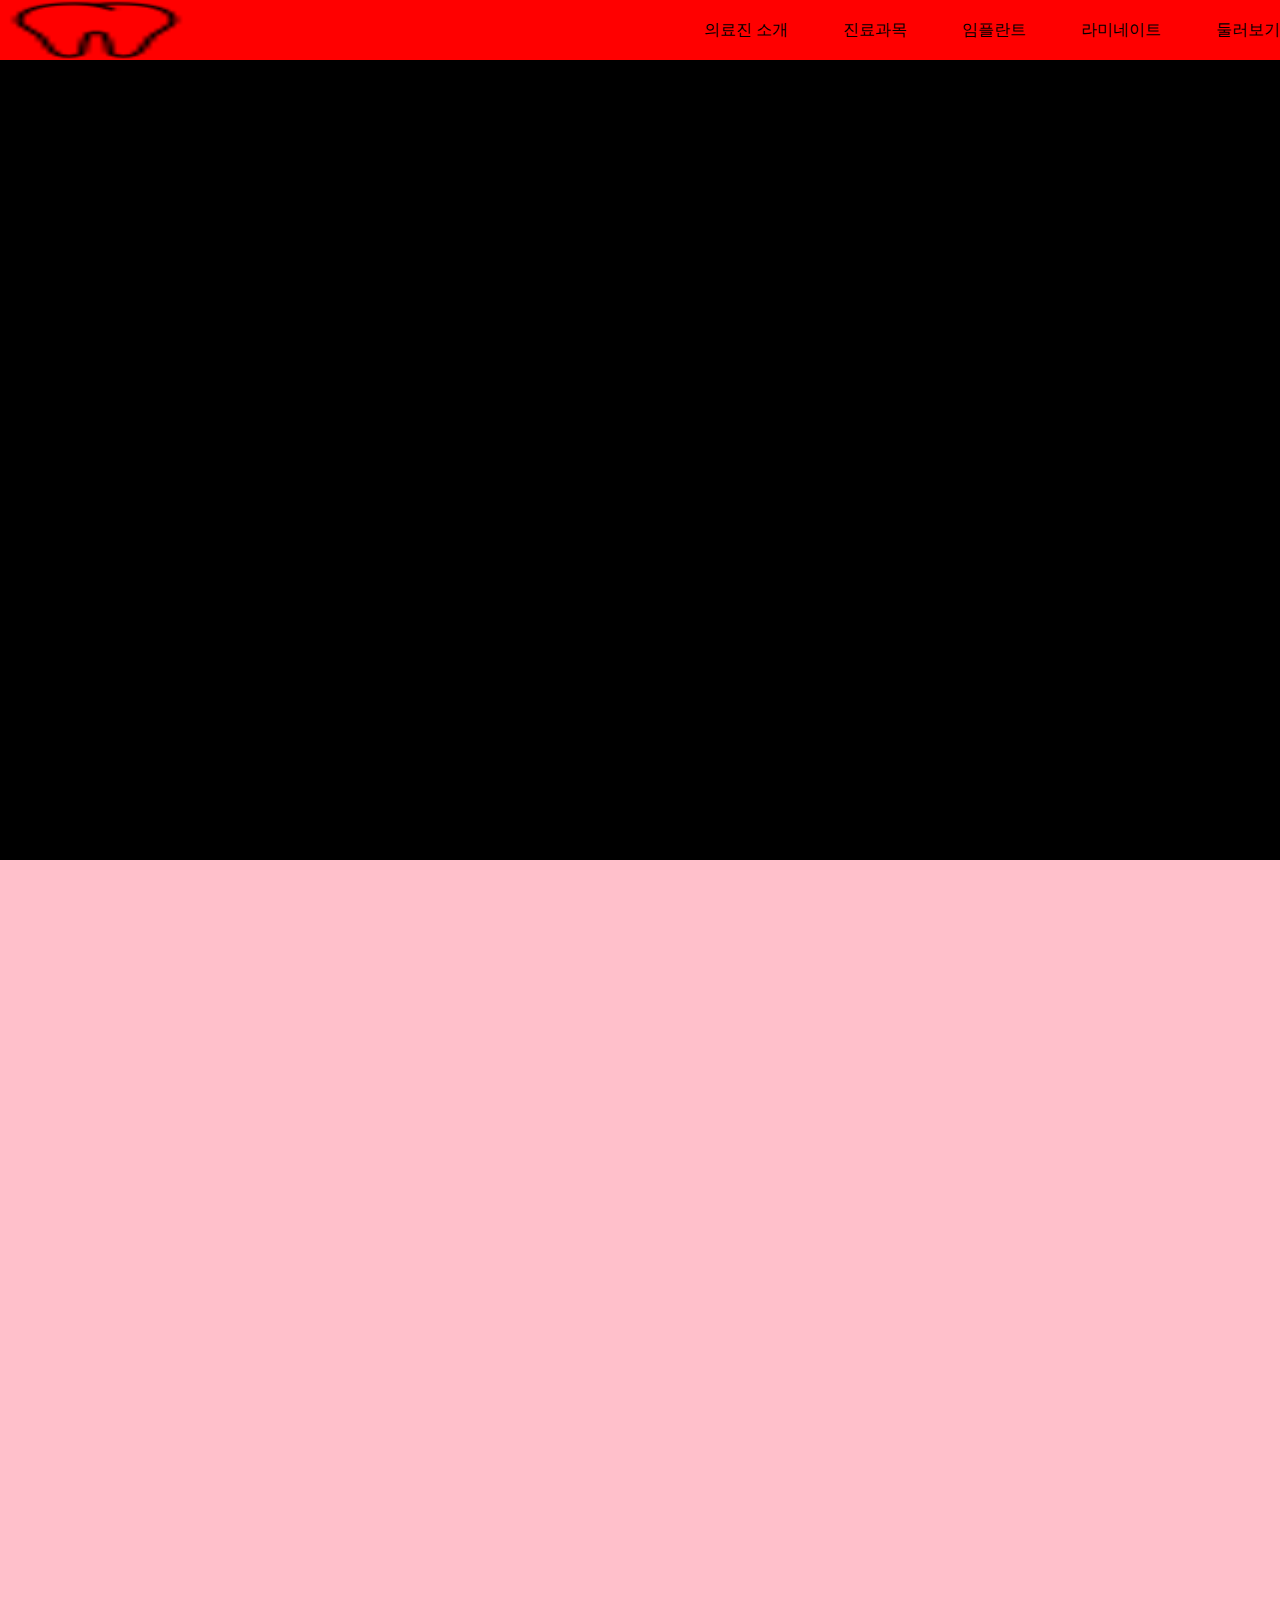
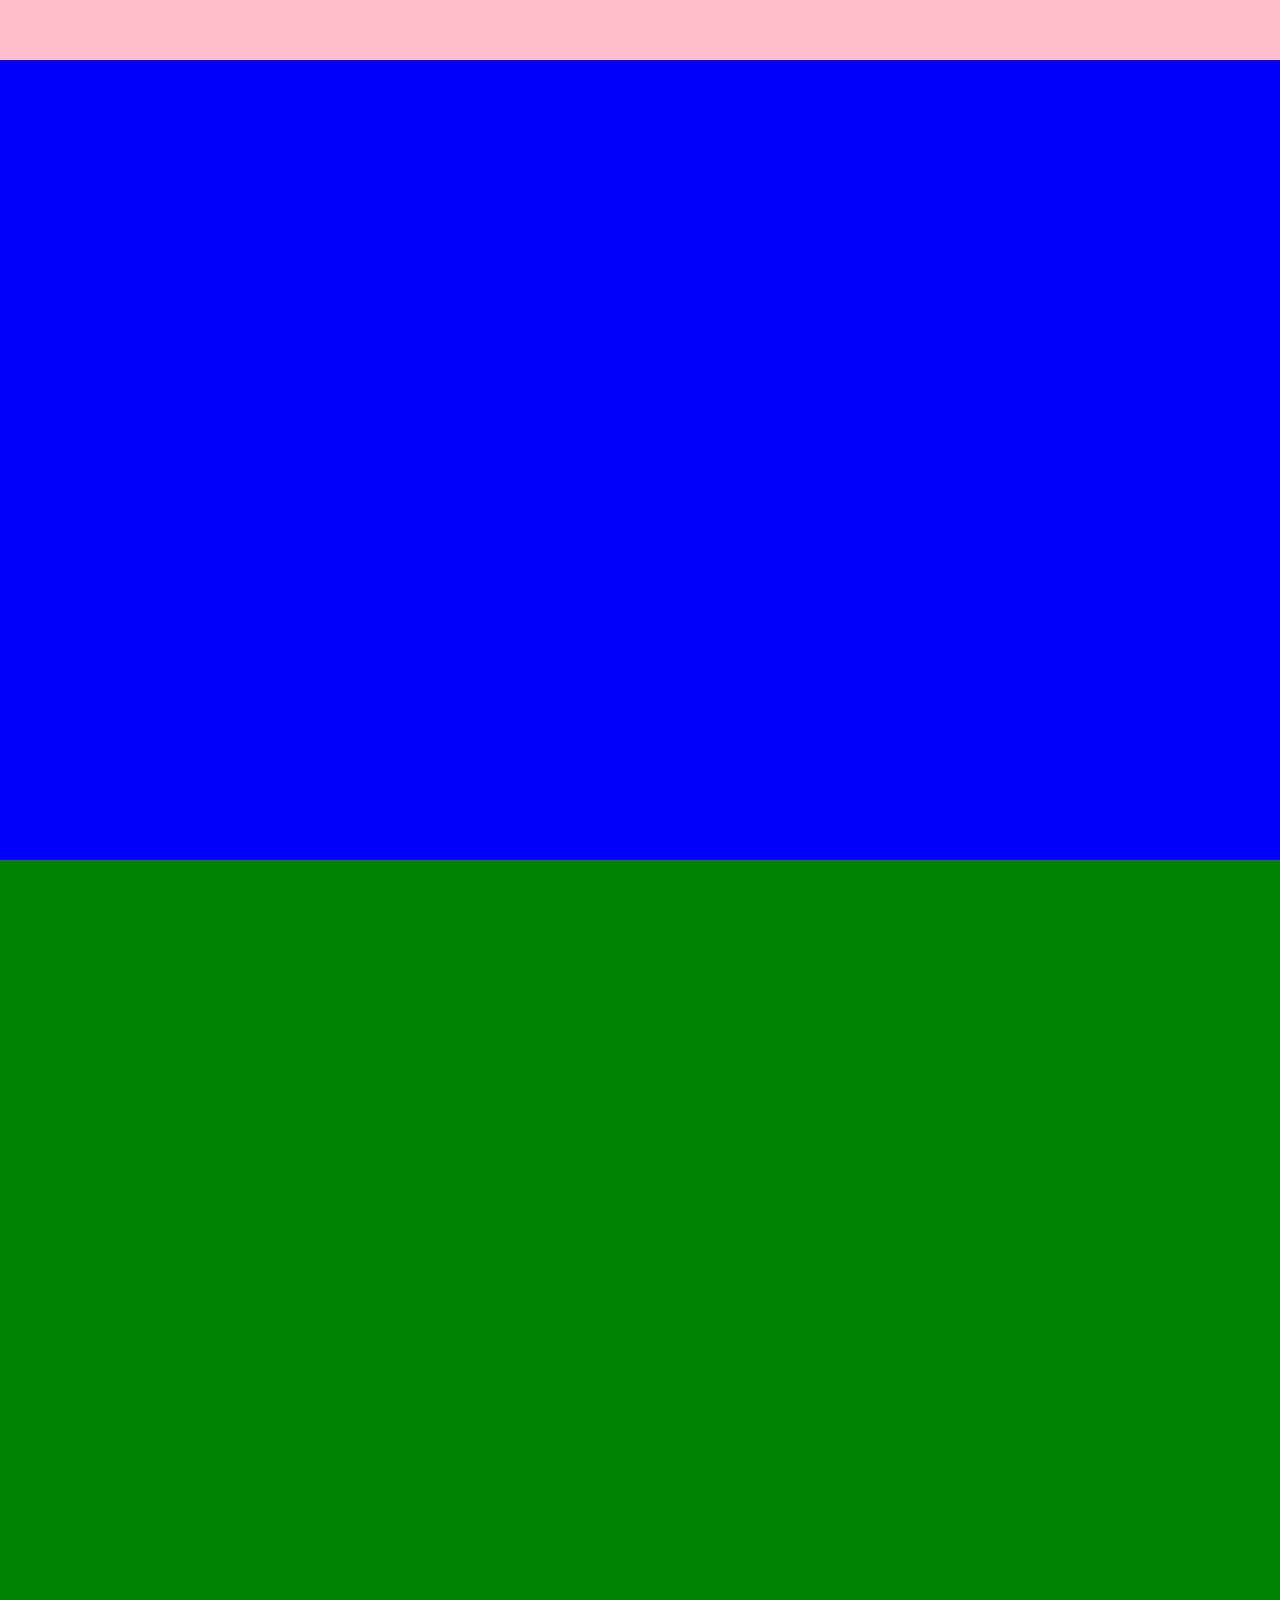
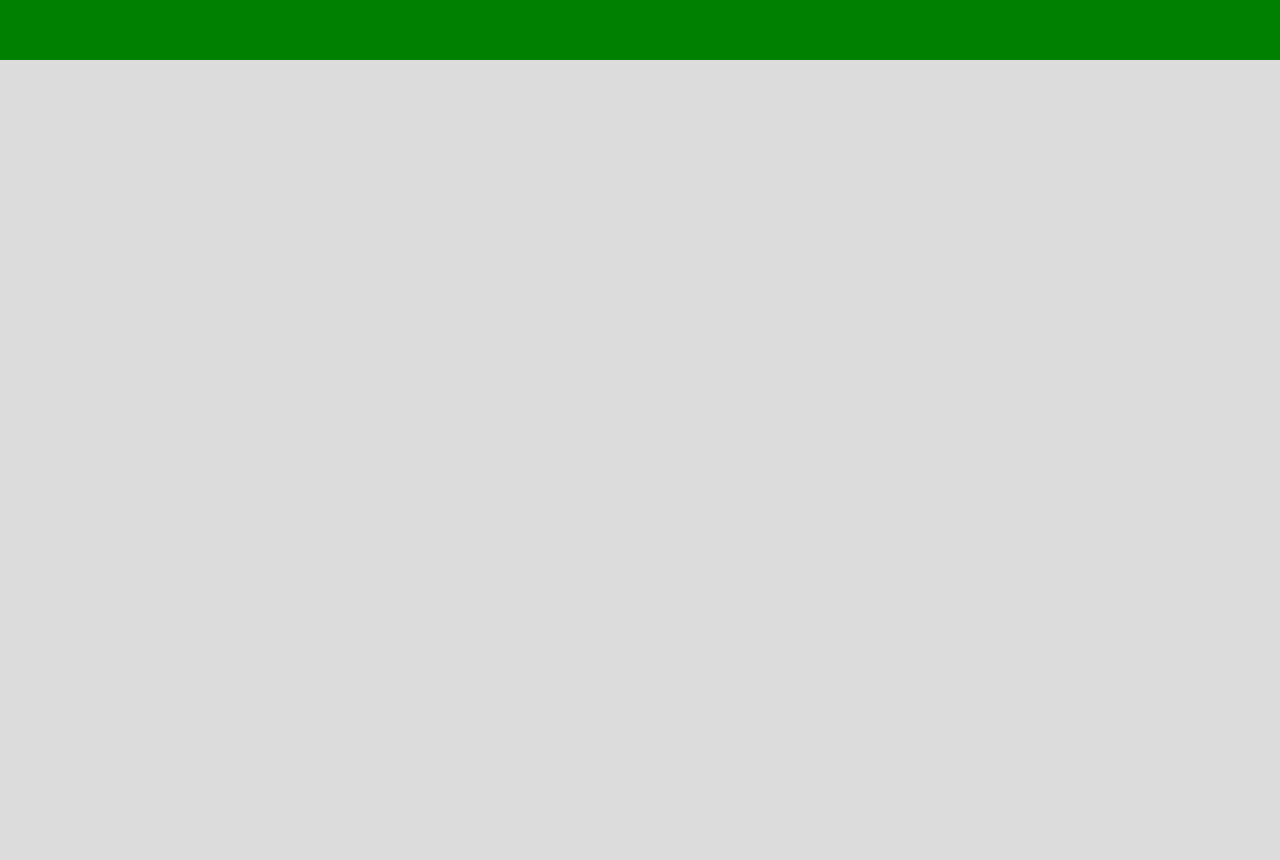
==== index.html @ cc1ad5a4 "basic" ====
<!DOCTYPE html>
<html lang="en">
  <head>
    <meta charset="UTF-8" />
    <meta name="viewport" content="width=device-width, initial-scale=1.0" />
    <title>배곧건치과의원</title>
    <link rel="stylesheet" href="index.css">
  </head>
  <body>
    <header>
      <!-- 로고 -->
    <img class="logo" src="./img/teeth.png"></img>
    <div class="blank"></div>
      <!-- 네비게이션 바 -->
       <div class="nav">
        <div class="title"><a href="#section1">의료진 소개</a></div>
        <div class="title"><a href="#section2">진료과목</a></div>
        <div class="title"><a href="#section3">임플란트</a></div>
        <div class="title"><a href="#section4">라미네이트</a></div>
        <div class="title"><a href="#section5">둘러보기</a></div>
       </div>
    </header>
    <!-- 의료진 소개 -->
    <section id="section1" style="background-color: black;">
        <!--사진-->
       <article>

       </article>
       <!-- 이력-->
        <article>

        </article>
    </section >
    <!--진료과목-->
    <section id="section2" style="background-color: pink;">
    </section>
    <!-- 임플란트 -->
    <section id="section3" style="background-color: blue;">
    </section>
    <!-- 라미네이트 -->
    <section  id="section4" style="background-color: green;">
    </section>
    <!-- 둘러보기 -->
    <section id="section5" style="background-color: gainsboro;">
    </section>
    <nav></nav>
    <footer></footer>
  </body>
</html>
---- index.css ----
body{
    margin:0;
    padding:0;
}
header {
  background-color: red;
  height: 60px;
  display: flex;
}
.logo {
  width: 15%;
  height: 60px;
}
.blank{
    width: 40%;
}
.nav {
  justify-content: space-between;
  width: 45%;
  line-height: 60px;
  display: flex;
}
.title {
  cursor: pointer;
}
a{
    text-decoration-line: none;
    color: black;
}
section{
    height: 800px;
}
@media (max-width: 1024px) {
}
@media (max-width: 960px) {
}
@media (max-width: 768px) {
}
@media (max-width: 600px) {
}
@media (max-width: 480px) {
}
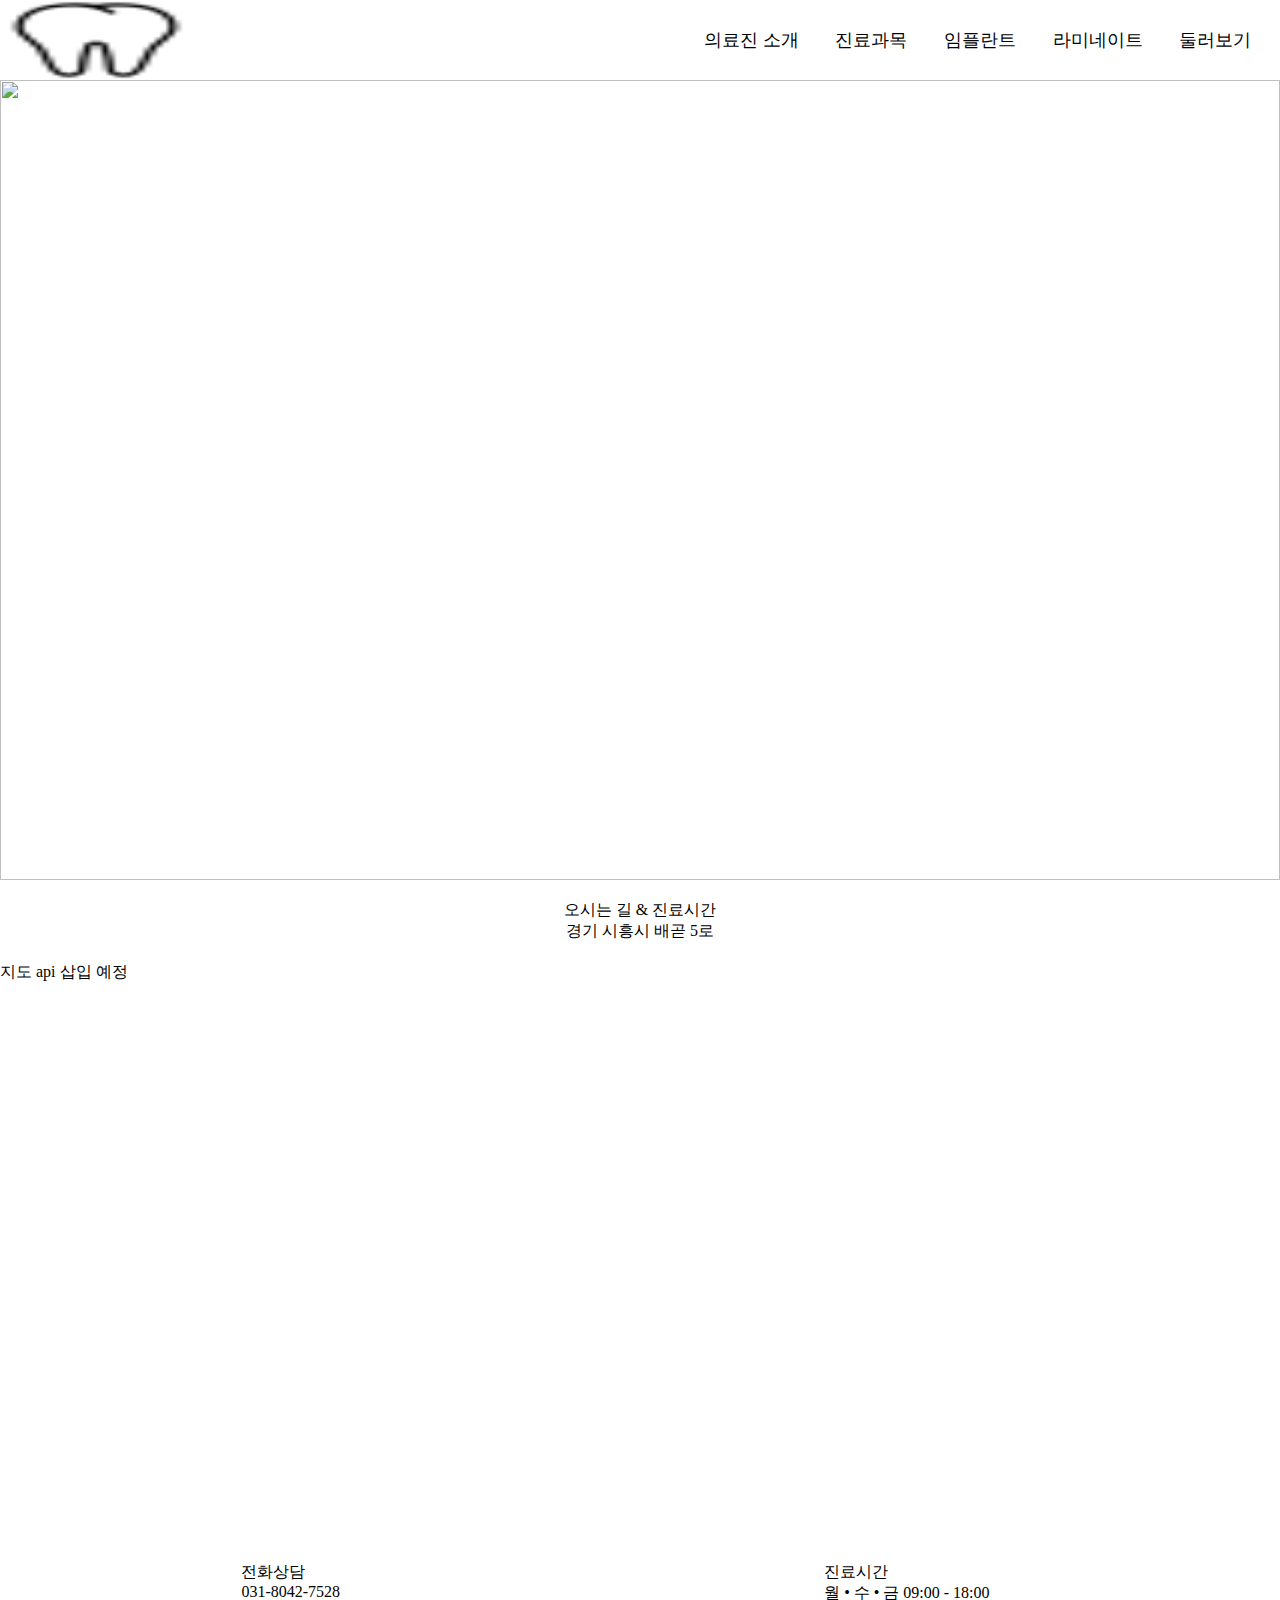
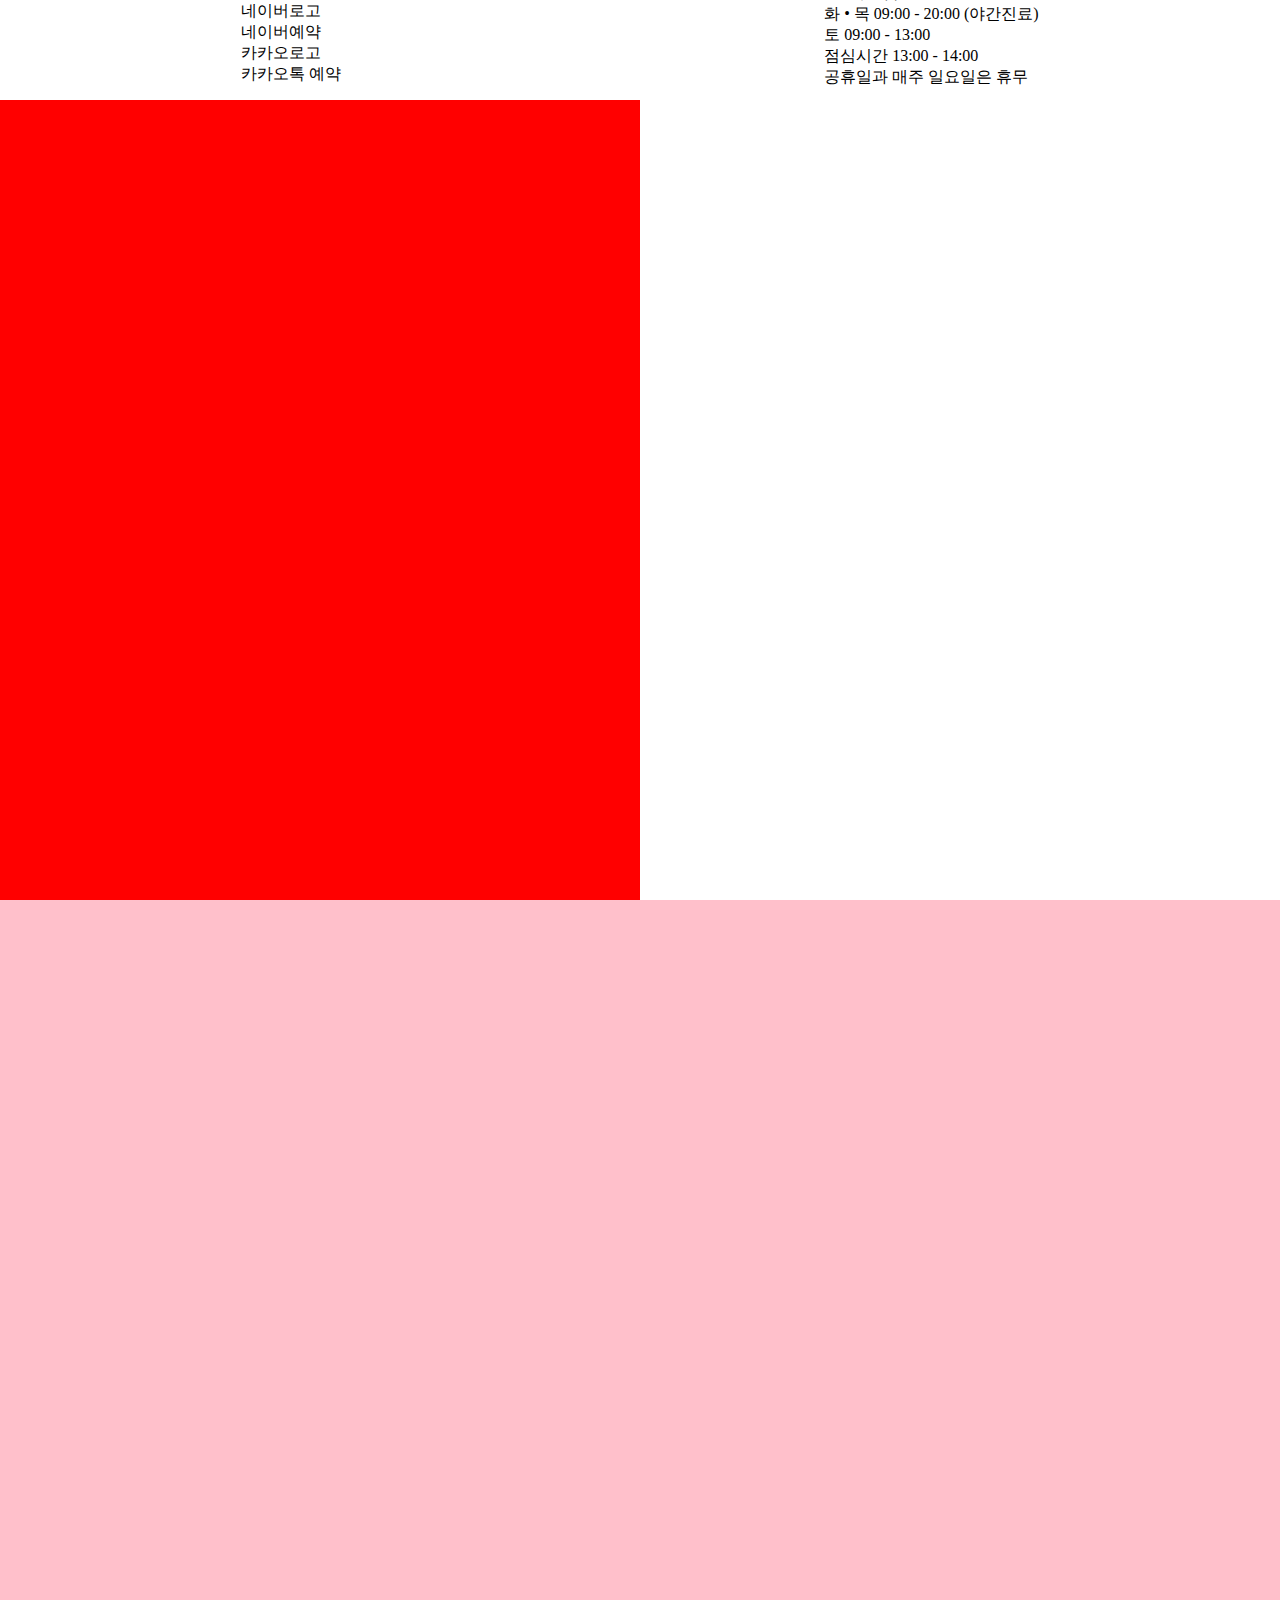
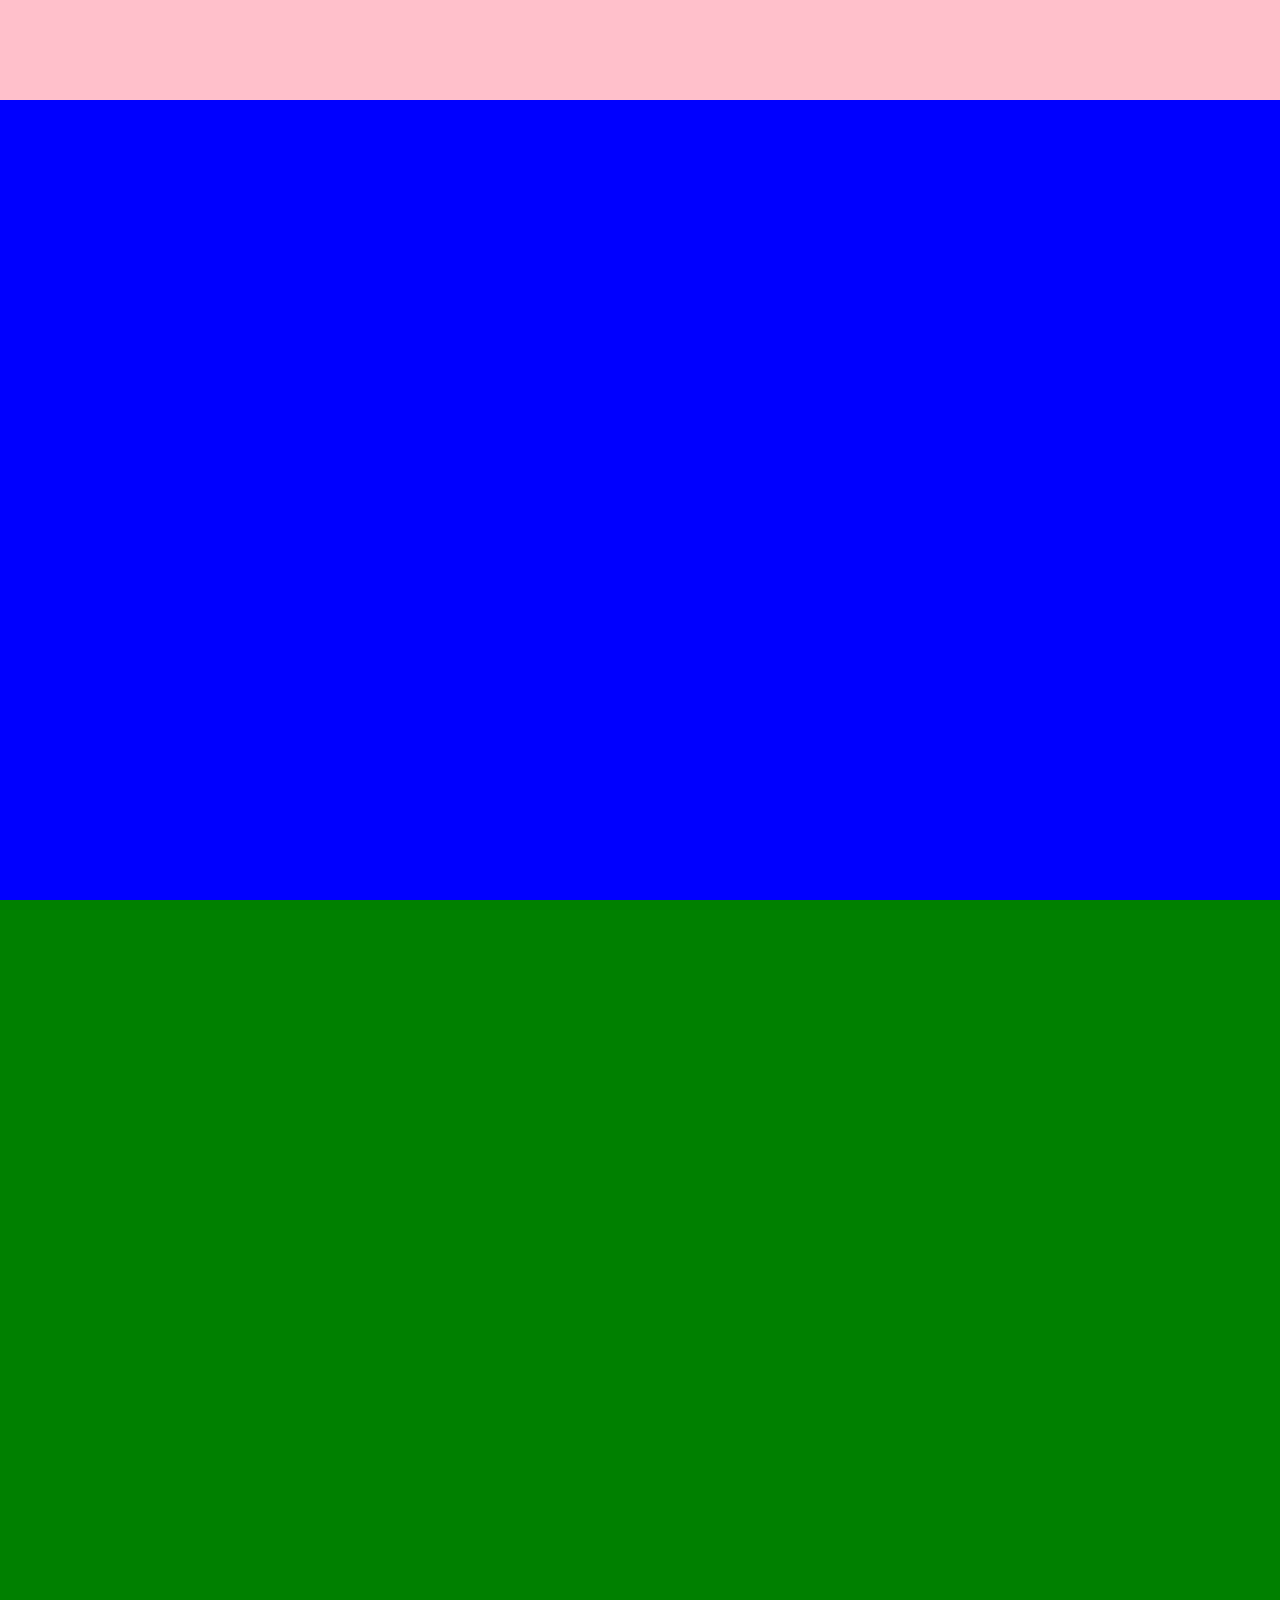
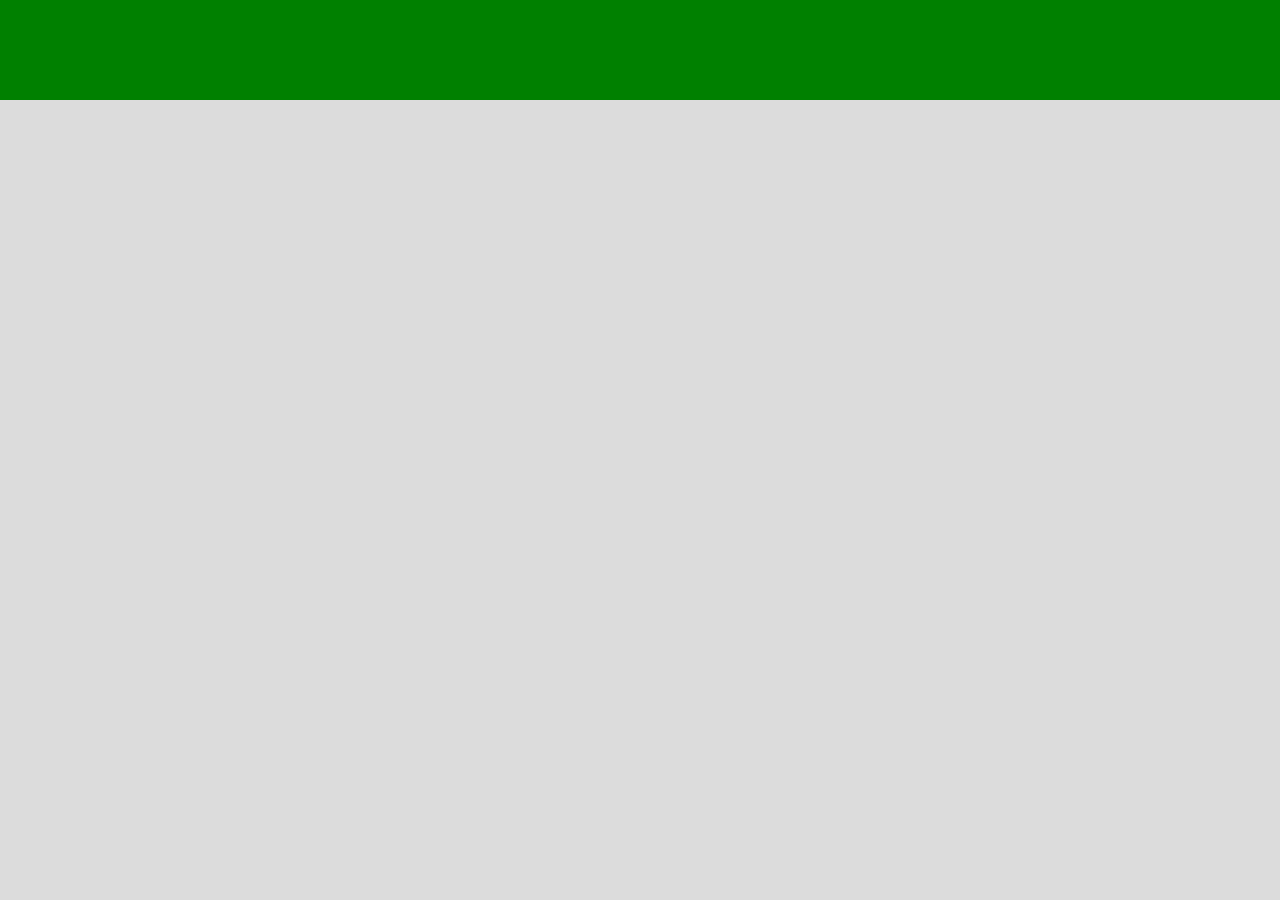
==== commit 56a4b8ec: "basic" ====
--- a/index.html
+++ b/index.html
@@ -9,39 +9,79 @@
   <body>
     <header>
       <!-- 로고 -->
-    <img class="logo" src="./img/teeth.png"></img>
+    <img class="logo" src="./img/teeth.png"><a href="#section1"></a></img>
     <div class="blank"></div>
       <!-- 네비게이션 바 -->
        <div class="nav">
-        <div class="title"><a href="#section1">의료진 소개</a></div>
-        <div class="title"><a href="#section2">진료과목</a></div>
-        <div class="title"><a href="#section3">임플란트</a></div>
-        <div class="title"><a href="#section4">라미네이트</a></div>
-        <div class="title"><a href="#section5">둘러보기</a></div>
+        <div class="title"><a href="#section3">의료진 소개</a></div>
+        <div class="title"><a href="#section4">진료과목</a></div>
+        <div class="title"><a href="#section5">임플란트</a></div>
+        <div class="title"><a href="#section6">라미네이트</a></div>
+        <div class="title"><a href="#section7">둘러보기</a></div>
        </div>
     </header>
+    <!--메인 페이지 -- 내부사진 -->
+    <section id="section1">
+      <img src="./img/1.jpg">
+    </section>
+    <!--오시는 길 & 진료시간-->
+    <section id="section2">
+      <article id="sub1">
+        <div>오시는 길 & 진료시간</div>
+        <div>경기 시흥시 배곧 5로</div>
+      </article>
+      <article id="sub2">
+        <div>지도 api 삽입 예정</div>
+      </article>
+      <article id="sub3">
+        <article id="left">
+          <div class="call">
+            <div>전화상담</div>
+            <div>031-8042-7528</div>
+          </div>
+          <div class="rev">
+            <div class="naver">
+              <div>네이버로고</div>
+              <div>네이버예약</div>
+            </div>
+            <div class="kakao">
+              <div>카카오로고</div>
+              <div>카카오톡 예약</div>
+            </div>
+          </div>
+        </article>
+        <article id="right">
+          <div>진료시간</div>
+          <div>월 • 수 • 금 09:00 - 18:00</div>
+          <div>화 • 목 09:00 - 20:00 (야간진료)</div>
+          <div>토 09:00 - 13:00</div>
+          <div>점심시간 13:00 - 14:00</div>
+          <div>공휴일과 매주 일요일은 휴무</div>
+        </article>
+      </article>
+    </section>
     <!-- 의료진 소개 -->
-    <section id="section1" style="background-color: black;">
+    <section id="section3">
         <!--사진-->
-       <article>
+       <article style="background-color: red;">
 
        </article>
        <!-- 이력-->
-        <article>
+        <article style="background-color: #fff;">
 
         </article>
     </section >
     <!--진료과목-->
-    <section id="section2" style="background-color: pink;">
+    <section id="section4" style="background-color: pink;">
     </section>
     <!-- 임플란트 -->
-    <section id="section3" style="background-color: blue;">
+    <section id="section5" style="background-color: blue;">
     </section>
     <!-- 라미네이트 -->
-    <section  id="section4" style="background-color: green;">
+    <section  id="section6" style="background-color: green;">
     </section>
     <!-- 둘러보기 -->
-    <section id="section5" style="background-color: gainsboro;">
+    <section id="section7" style="background-color: gainsboro;">
     </section>
     <nav></nav>
     <footer></footer>
--- a/index.css
+++ b/index.css
@@ -1,35 +1,76 @@
-body{
-    margin:0;
-    padding:0;
+body {
+  margin: 0;
+  padding: 0;
 }
 header {
-  background-color: red;
-  height: 60px;
+  height: 80px;
   display: flex;
 }
+
+/* 상단 네비게이션 바*/
 .logo {
   width: 15%;
-  height: 60px;
+  height: 100%;
 }
-.blank{
-    width: 40%;
+.blank {
+  width: 40%;
 }
 .nav {
   justify-content: space-between;
   width: 45%;
-  line-height: 60px;
+  line-height: 80px;
   display: flex;
 }
 .title {
   cursor: pointer;
+  margin-right: 5%;
+  font-size: 18px;
 }
-a{
-    text-decoration-line: none;
-    color: black;
+a {
+  text-decoration-line: none;
+  color: black;
 }
-section{
-    height: 800px;
+
+/*section 별 높이*/
+section {
+  width: 100%;
+  height: 800px;
 }
+
+/*section1 내부사진*/
+#section1 > img {
+  width: 100%;
+  height: 100%;
+  object-fit: cover;
+}
+
+/*section2 오시는길 & 진료시간*/
+
+/*오시는 길 & 진료시간 텍스트*/
+#section2 > #sub1 {
+  text-align: center; 
+  margin: 20px;
+}
+/*지도 api 삽입 예정*/
+#section2 > #sub2 {
+  height: 75%;
+}
+/*전화상담, 진료시간*/
+#section2 > #sub3 {
+  display: flex;
+  justify-content: space-around;
+}
+/*section3*/
+#section3 {
+  display: flex;
+}
+#section3 > article {
+  width: 50%;
+}
+/*section4*/
+/*section5*/
+/*section6*/
+/*section7*/
 @media (max-width: 1024px) {
 }
 @media (max-width: 960px) {
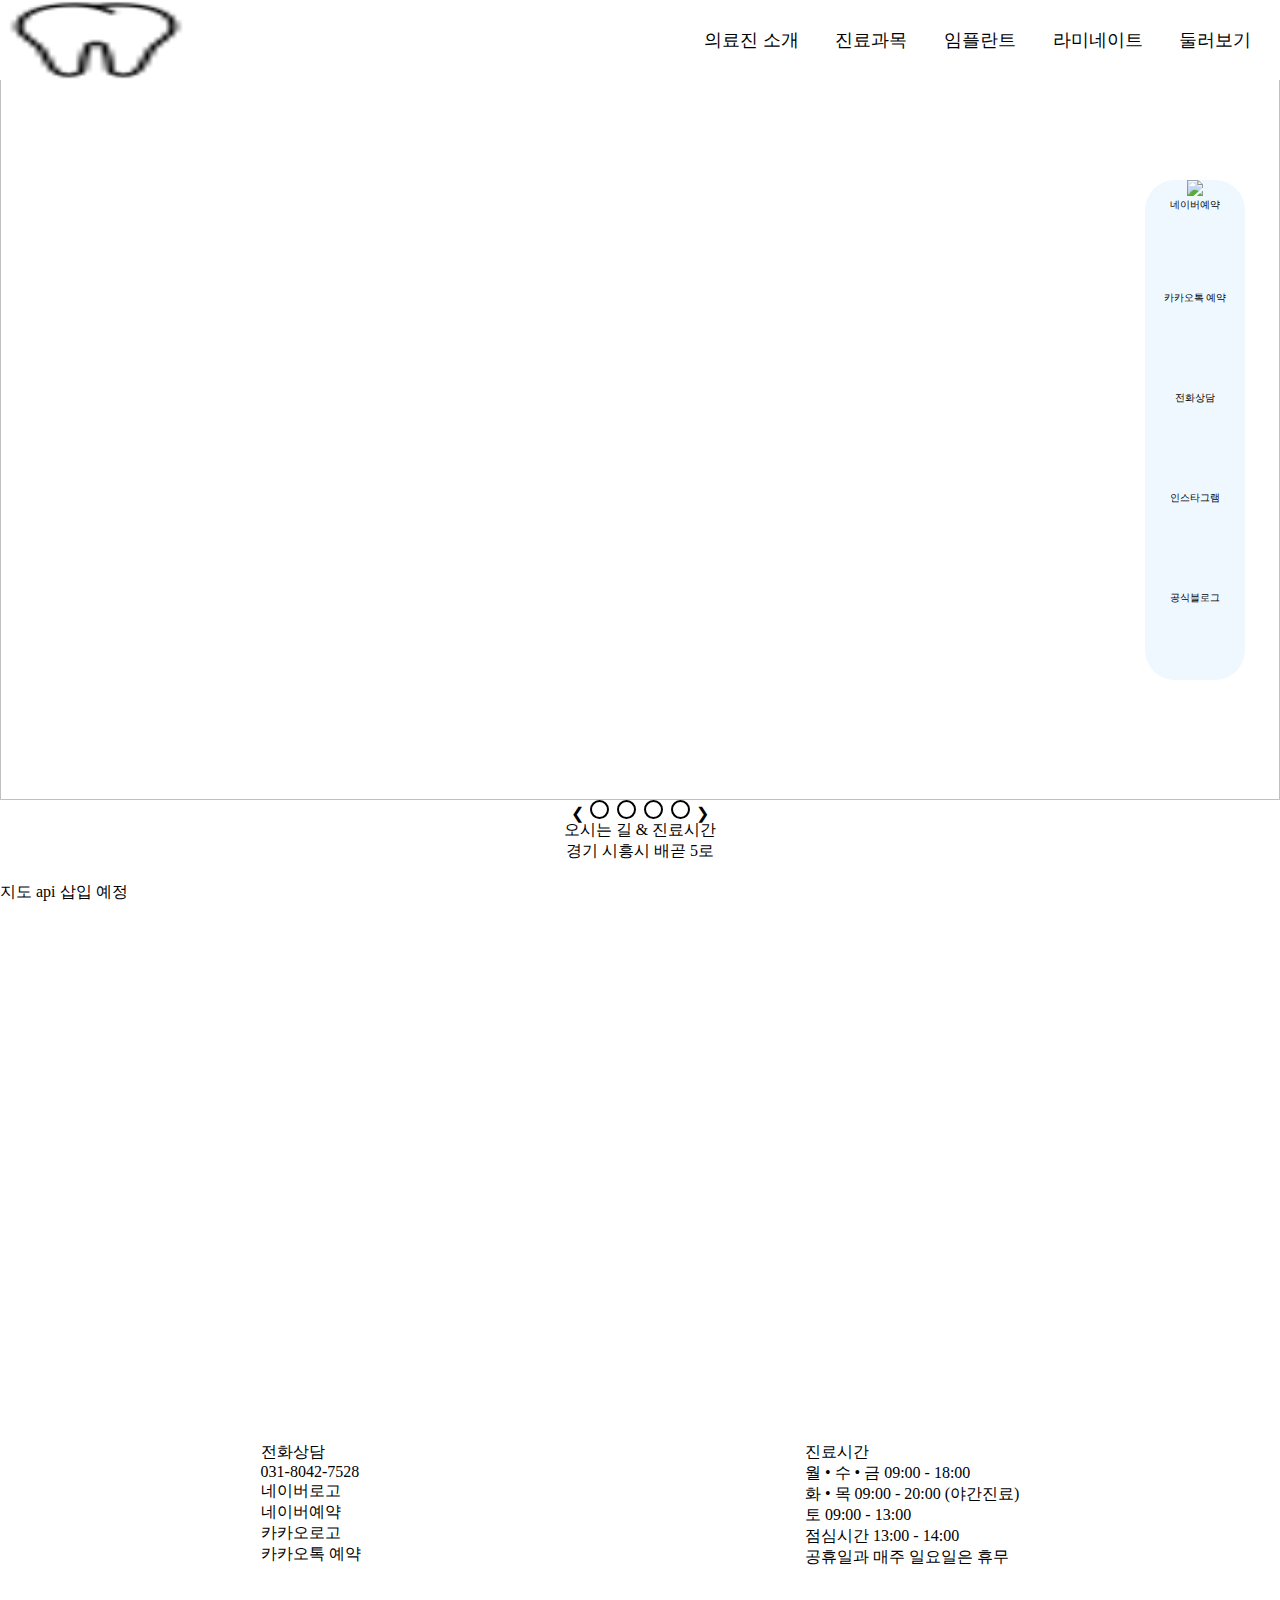
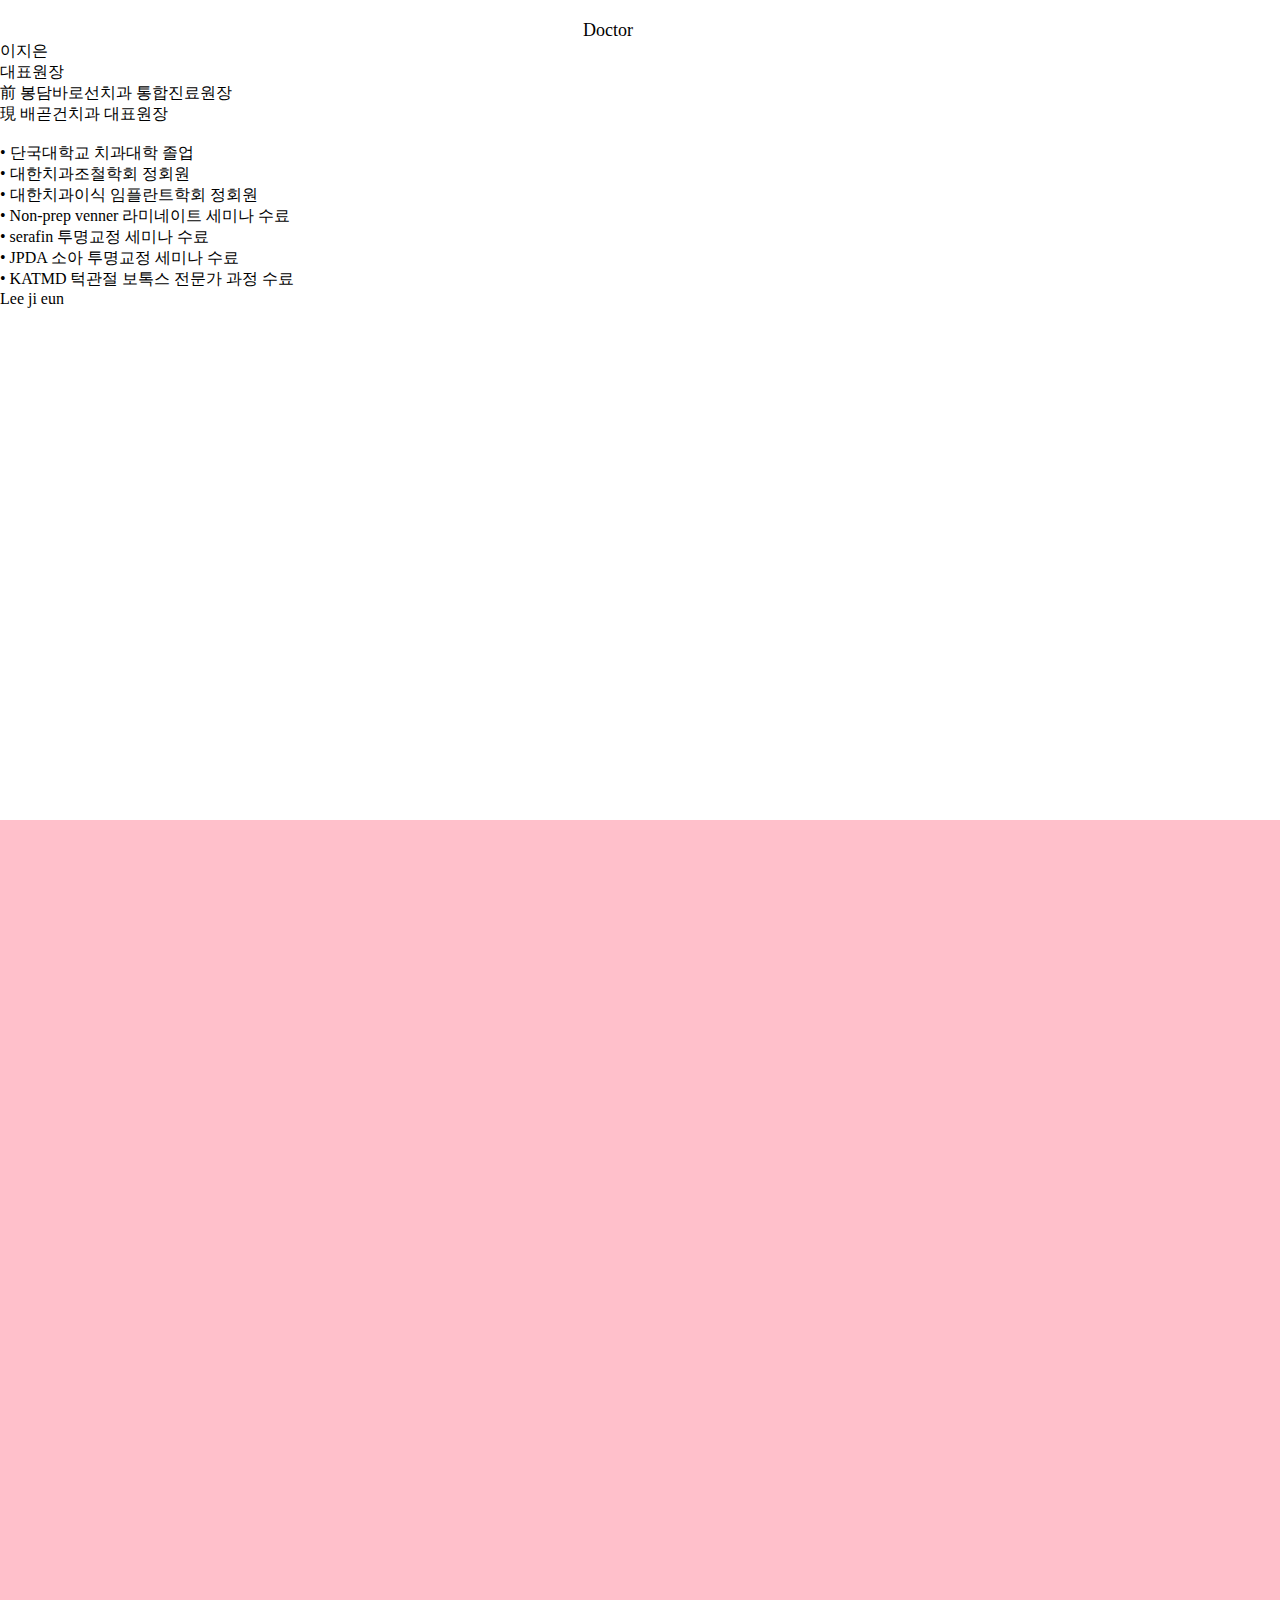
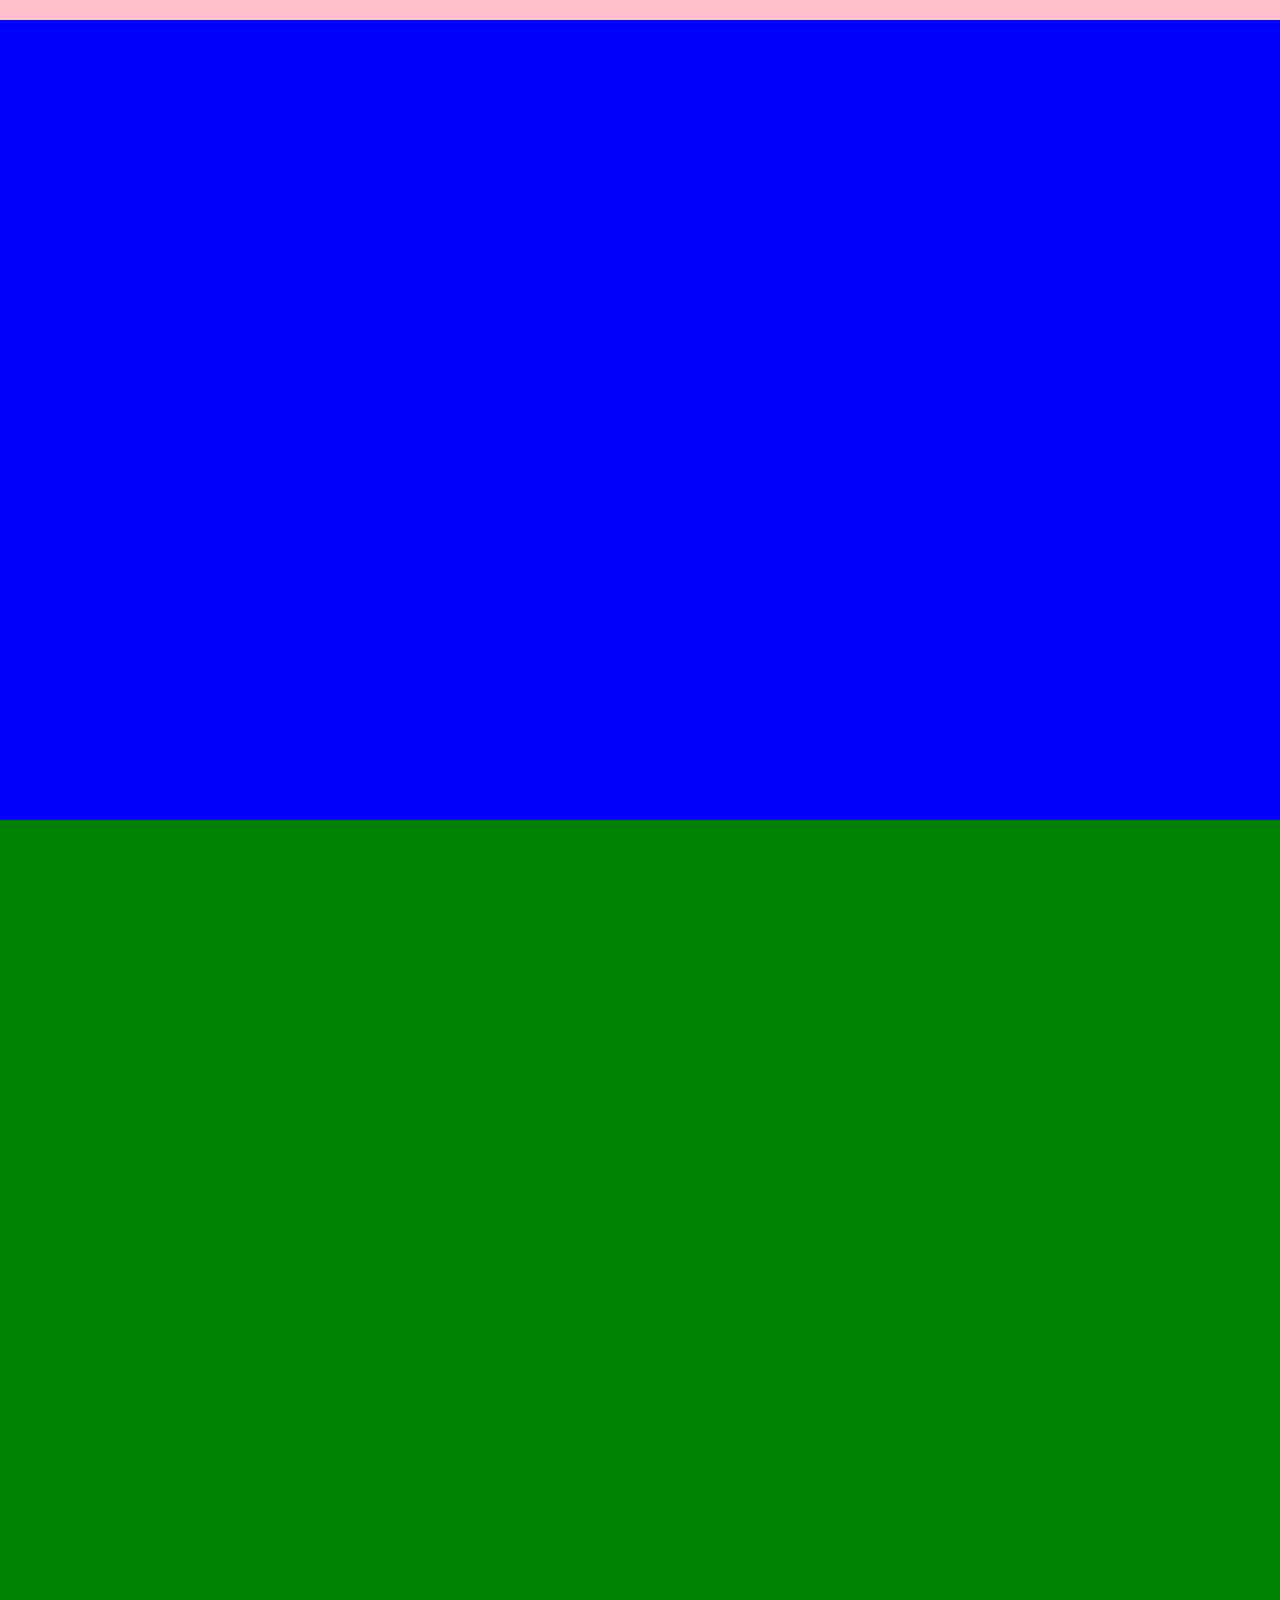
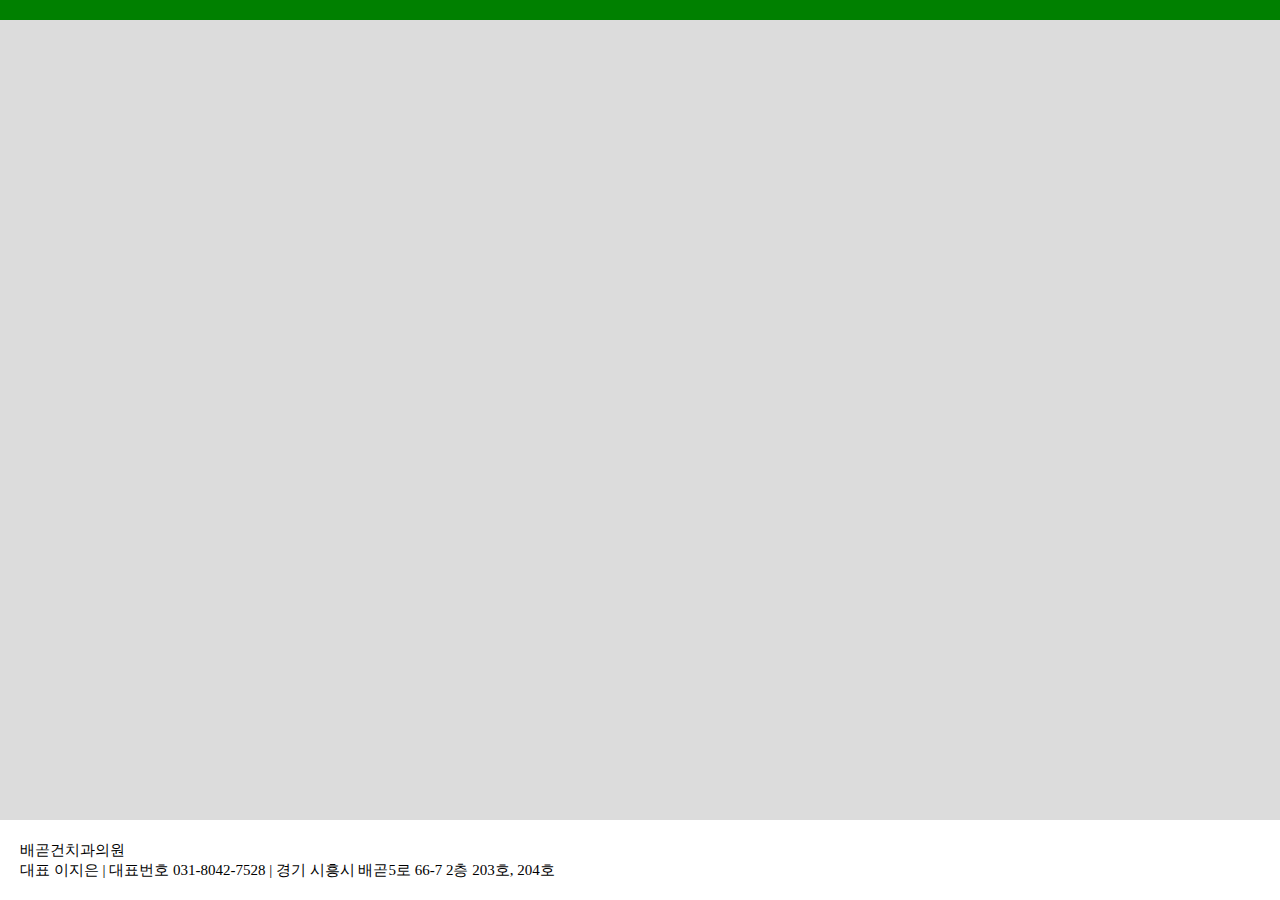
==== commit 9a1653e0: "nav" ====
--- a/index.html
+++ b/index.html
@@ -5,6 +5,7 @@
     <meta name="viewport" content="width=device-width, initial-scale=1.0" />
     <title>배곧건치과의원</title>
     <link rel="stylesheet" href="index.css">
+    <script src="index.js"></script>
   </head>
   <body>
     <header>
@@ -22,7 +23,21 @@
     </header>
     <!--메인 페이지 -- 내부사진 -->
     <section id="section1">
-      <img src="./img/1.jpg">
+      <div class="Slide"><img src="./img/1.jpg"></div>
+      <div class="Slide"><img src="./img/2.jpg"></div>
+      <div class="Slide"><img src="./img/3.jpg"></div>
+      <div class="Slide"><img src="./img/6.jpg"></div>
+      
+      <div class="cur">
+        <span class="prev" onclick="plusSlides(-1)">&#10094;</span>
+        <span class="dot" onclick="move(1)"></span> 
+        <span class="dot" onclick="move(2)"></span> 
+        <span class="dot" onclick="move(3)"></span> 
+        <span class="dot" onclick="move(4)"></span> 
+        <a class="next" onclick="plusSlides(1)">&#10095;</a>
+      </div>
+      
+      
     </section>
     <!--오시는 길 & 진료시간-->
     <section id="section2">
@@ -62,14 +77,22 @@
     </section>
     <!-- 의료진 소개 -->
     <section id="section3">
-        <!--사진-->
-       <article style="background-color: red;">
-
-       </article>
-       <!-- 이력-->
-        <article style="background-color: #fff;">
-
-        </article>
+      <div class="title">Doctor</div>
+      <div class="contents">
+        <div>이지은</div>
+        <div>대표원장</div>
+        <div>前 봉담바로선치과 통합진료원장</div>
+        <div>現 배곧건치과 대표원장</div>
+        <br>
+        <div>• 단국대학교 치과대학 졸업</div>
+        <div>• 대한치과조철학회 정회원</div>
+        <div>• 대한치과이식 임플란트학회 정회원</div>
+        <div>• Non-prep venner 라미네이트 세미나 수료</div>
+        <div>• serafin 투명교정 세미나 수료</div>
+        <div>• JPDA 소아 투명교정 세미나 수료</div>
+        <div>• KATMD 턱관절 보톡스 전문가 과정 수료</div>
+      </div>
+      <div class="name">Lee ji eun</div>
     </section >
     <!--진료과목-->
     <section id="section4" style="background-color: pink;">
@@ -83,7 +106,33 @@
     <!-- 둘러보기 -->
     <section id="section7" style="background-color: gainsboro;">
     </section>
-    <nav></nav>
-    <footer></footer>
+    <nav>
+      <div class="nav2">
+        <div class="contents">
+          <img src="./img/insta.jpg">
+          <div>네이버예약</div>
+        </div>
+        <div class="contents">
+          <img  >
+          <div>카카오톡 예약</div>
+        </div>
+        <div class="contents">
+          <img>
+          <div>전화상담</div>
+        </div>
+        <div class="contents">
+          <img>
+          <div>인스타그램</div>
+        </div>
+        <div class="contents">
+          <img>
+          <div>공식블로그</div>
+        </div>
+      </div>
+    </nav>
+    <footer>
+      <div>배곧건치과의원</div>
+      <div>대표 이지은 | 대표번호 031-8042-7528 | 경기 시흥시 배곧5로 66-7 2층 203호, 204호</div>
+    </footer>
   </body>
 </html>
--- a/index.css
+++ b/index.css
@@ -2,12 +2,16 @@
   margin: 0;
   padding: 0;
 }
+
+/* 상단 네비게이션 바*/
 header {
+  width: 100%;
   height: 80px;
   display: flex;
+  position: fixed;
+  background-color: #fff;
 }
 
-/* 상단 네비게이션 바*/
 .logo {
   width: 15%;
   height: 100%;
@@ -36,14 +40,57 @@
   width: 100%;
   height: 800px;
 }
-
 /*section1 내부사진*/
-#section1 > img {
+#section1 > .Slide{
+  height: 100%;
+}
+#section1 > .Slide >  img {
   width: 100%;
   height: 100%;
-  object-fit: cover;
+  
 }
-
+#section1 > .cur{
+  width:100%;
+  text-align: center;
+}
+/*
+.prev, .next {
+  cursor: pointer;
+  position: absolute;
+  top: 50%;
+  width: auto;
+  padding: 16px;
+  margin-top: -22px;
+  color: white;
+  font-weight: bold;
+  font-size: 18px;
+  transition: 0.6s ease;
+  border-radius: 0 3px 3px 0;
+}
+.next {
+  right: 0;
+  border-radius: 3px 0 0 3px;
+}
+.prev:hover, .next:hover {
+  background-color: rgba(0,0,0,0.8);
+}
+  
+  */
+.prev, .next{
+  cursor: pointer;
+}
+.dot {
+  cursor: pointer;
+  height: 15px;
+  width: 15px;
+  margin: 0 2px;
+  border-style: solid;
+  border-color: black;
+  border-width: 2px;
+  border-radius: 50%;
+  display: inline-block;
+  transition: background-color 0.6s ease;
+}
 /*section2 오시는길 & 진료시간*/
 
 /*오시는 길 & 진료시간 텍스트*/
@@ -53,24 +100,51 @@
 }
 /*지도 api 삽입 예정*/
 #section2 > #sub2 {
-  height: 75%;
+  height: 70%;
 }
 /*전화상담, 진료시간*/
 #section2 > #sub3 {
   display: flex;
   justify-content: space-around;
+  margin: 0 3%;
 }
 /*section3*/
-#section3 {
-  display: flex;
+#section3 > .title {
+  text-align: center;
 }
-#section3 > article {
-  width: 50%;
+#section3 > .contents{
+
 }
 /*section4*/
 /*section5*/
 /*section6*/
 /*section7*/
+/*nav*/
+.nav2{
+  width: 100px;
+  height: 500px;
+  background-color: aliceblue;
+  border-radius: 30px;
+  position: absolute;
+  top:180px;
+  right: 35px;
+}
+.nav2 > .contents{
+  text-align: center;
+  font-size: 10px;
+  cursor: pointer;
+  height: 20%;
+}
+.nav2 > .contents > .img{
+  cursor: pointer;
+}
+/*footer*/
+footer{
+  line-height: 20px;
+  margin: 20px;
+  font-size: 15px;
+}
+
 @media (max-width: 1024px) {
 }
 @media (max-width: 960px) {
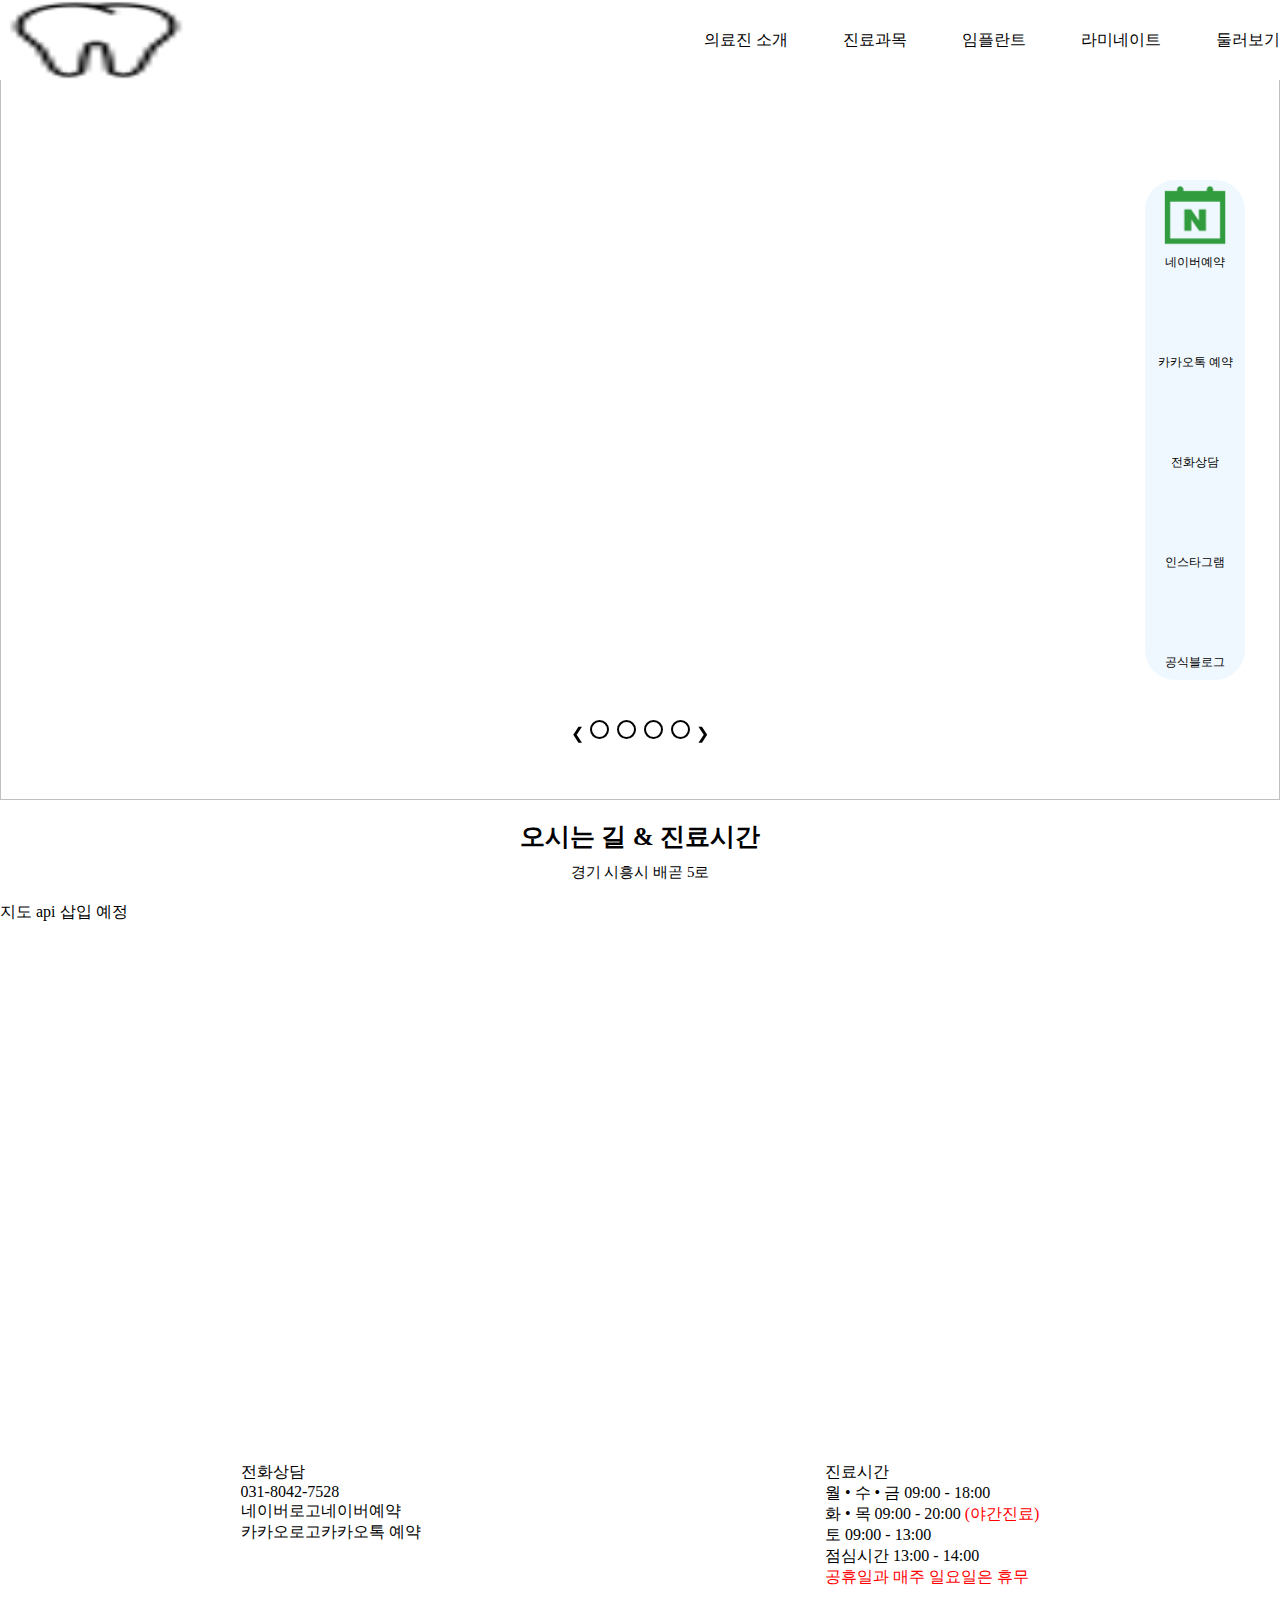
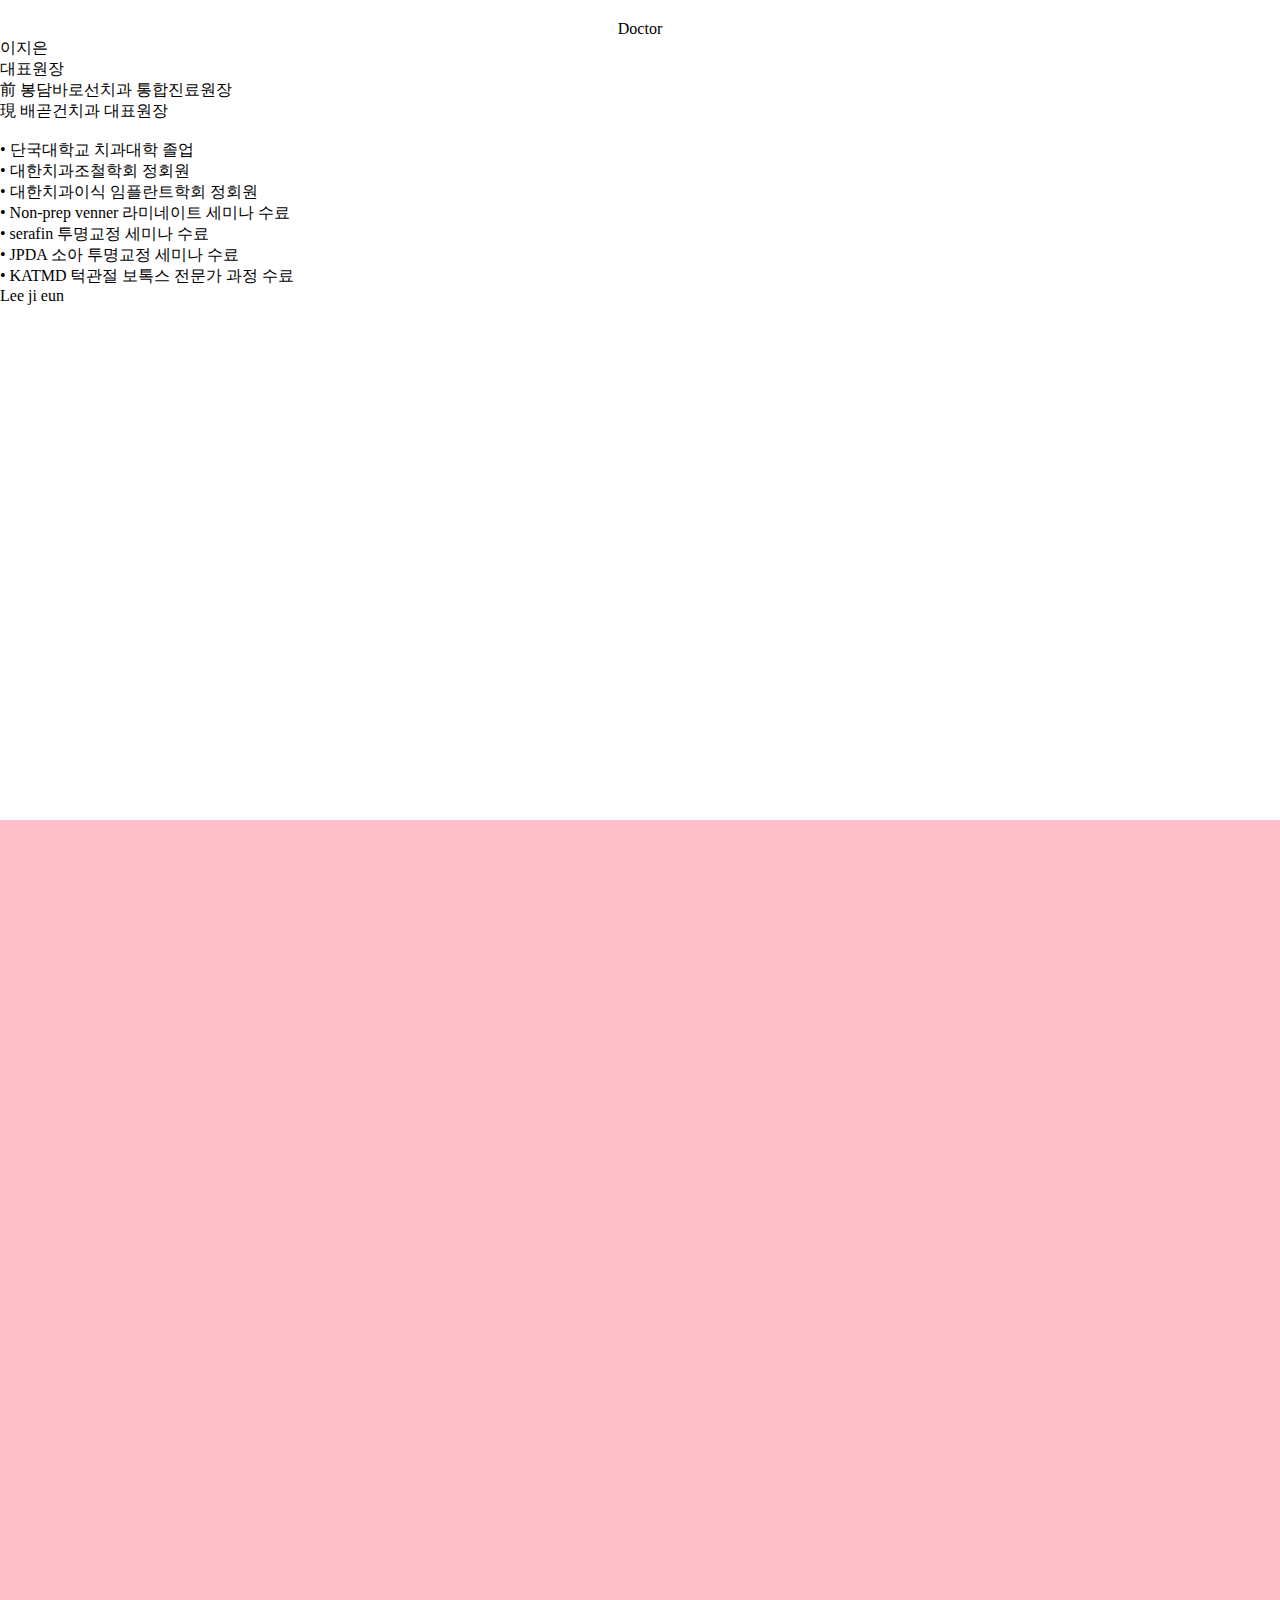
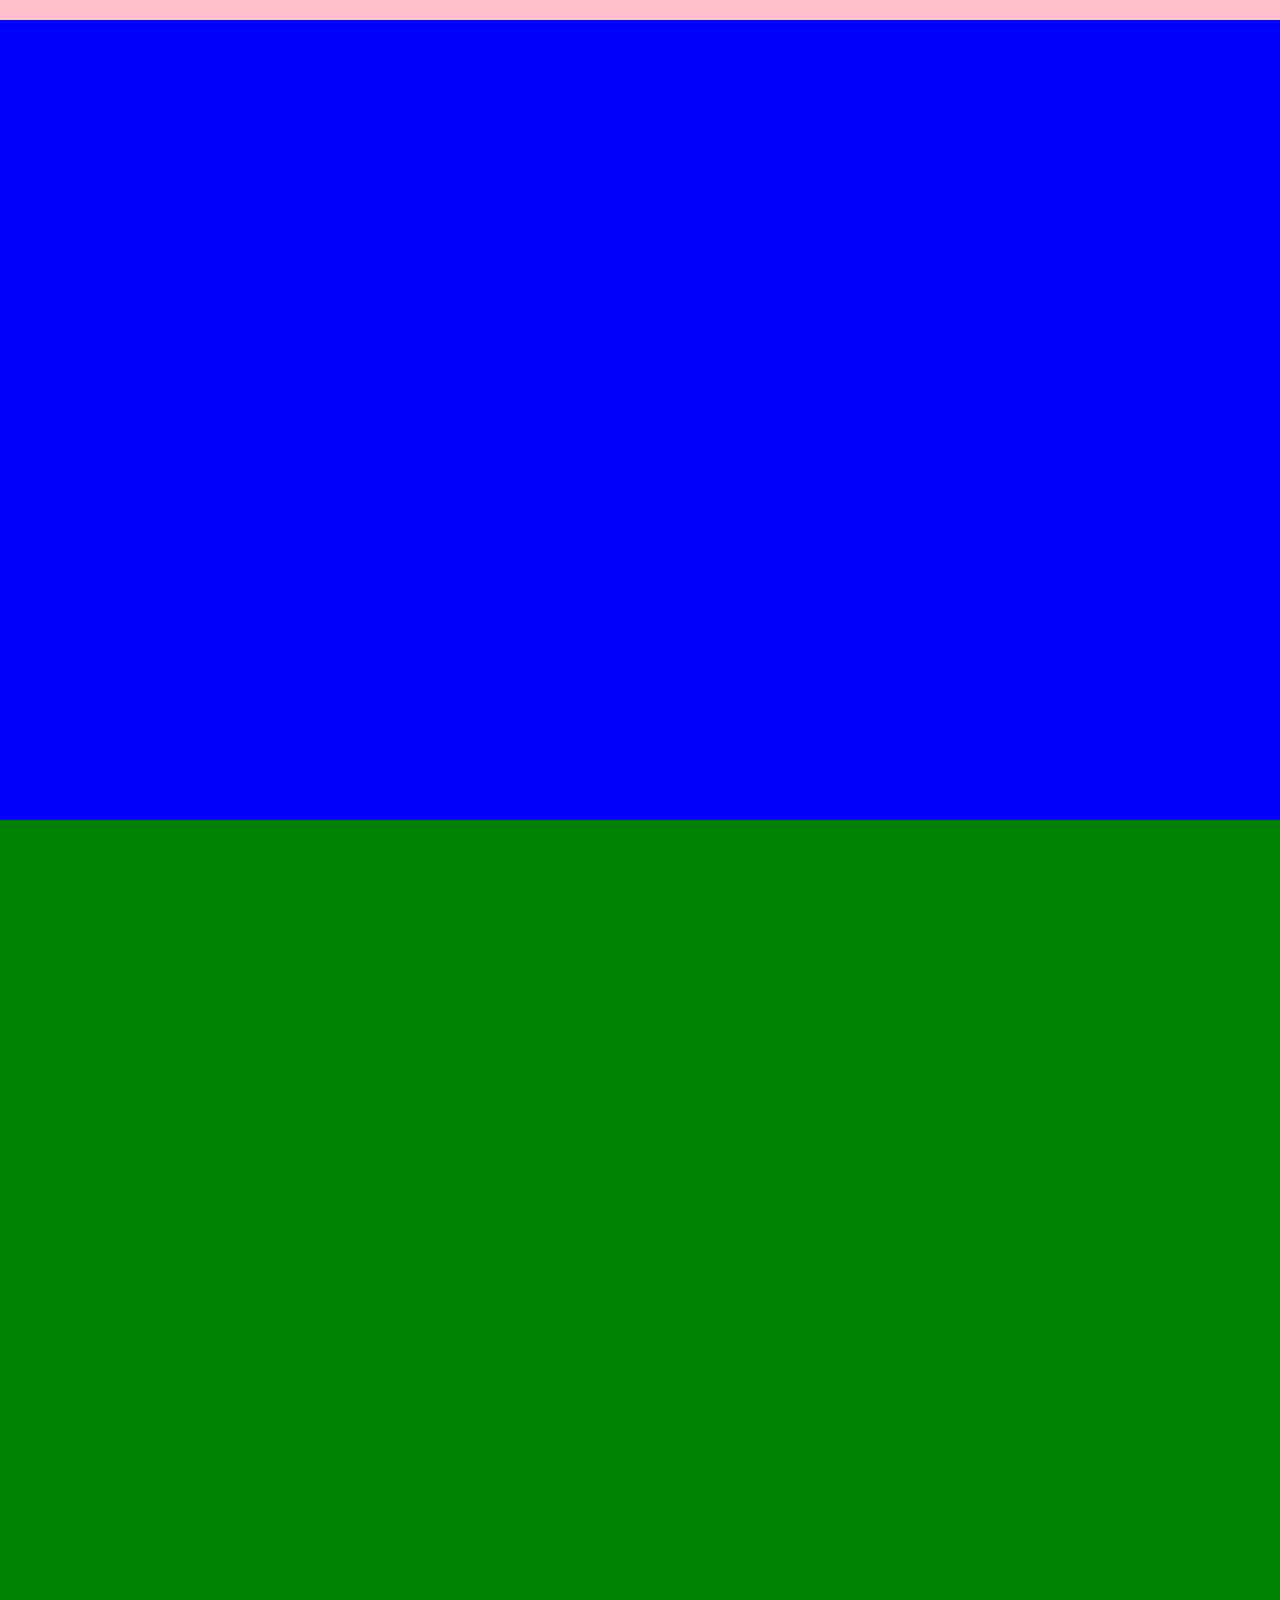
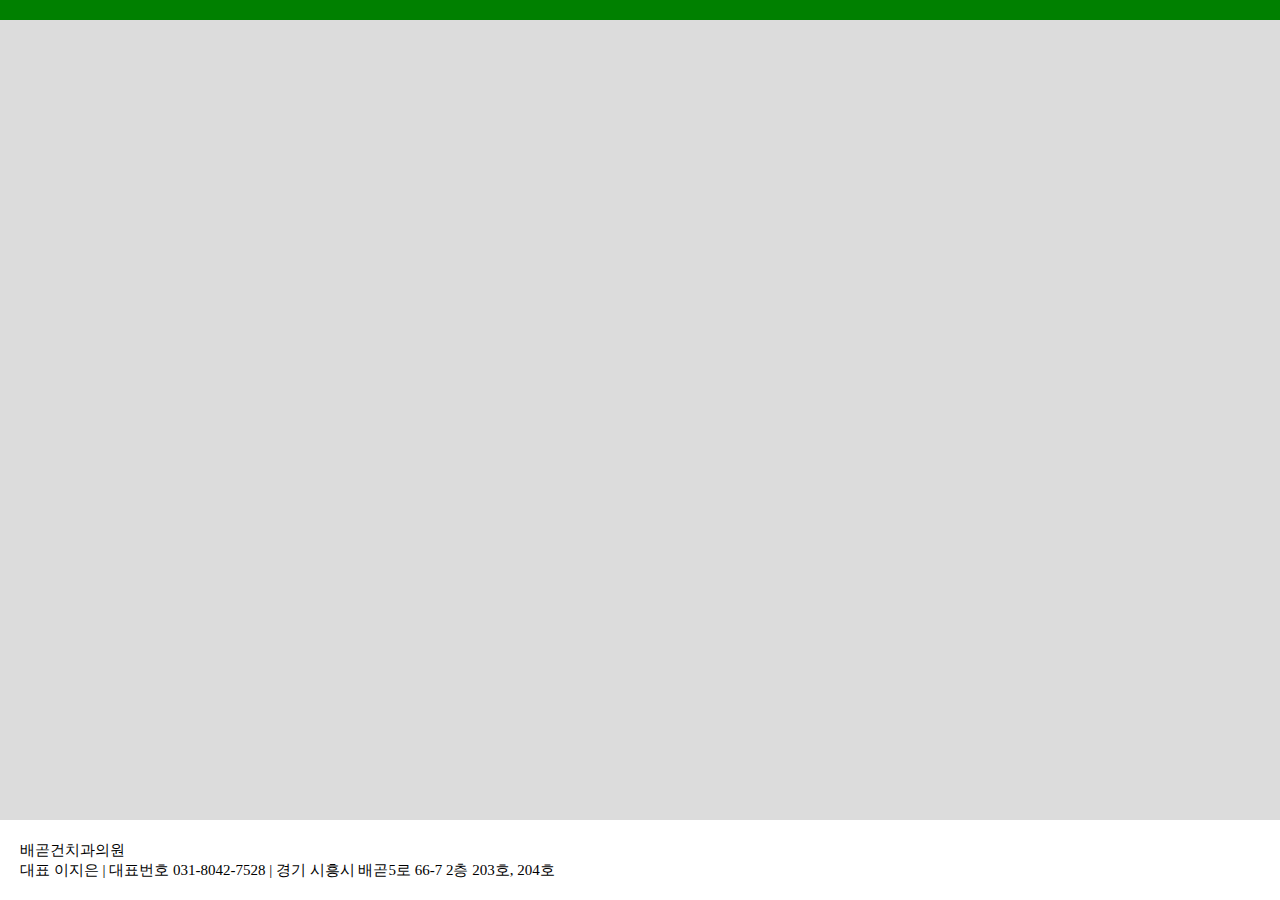
==== commit 21ddd466: "day1 -" ====
--- a/index.html
+++ b/index.html
@@ -49,30 +49,30 @@
         <div>지도 api 삽입 예정</div>
       </article>
       <article id="sub3">
-        <article id="left">
+        <div id="left">
           <div class="call">
             <div>전화상담</div>
-            <div>031-8042-7528</div>
+            <div onclick="location.href='tel:03180427528'">031-8042-7528</div>
           </div>
-          <div class="rev">
+          <div class="res">
             <div class="naver">
               <div>네이버로고</div>
-              <div>네이버예약</div>
+              <div onclick="window.open('https://m.booking.naver.com/booking/13/bizes/1274045?theme=place&lang=ko&area=pll')">네이버예약</div>
             </div>
             <div class="kakao">
               <div>카카오로고</div>
-              <div>카카오톡 예약</div>
+              <div onclick="window.open('https://pf.kakao.com/_vdxcjn')">카카오톡 예약</div>
             </div>
           </div>
-        </article>
-        <article id="right">
+        </div>
+        <div id="right">
           <div>진료시간</div>
           <div>월 • 수 • 금 09:00 - 18:00</div>
-          <div>화 • 목 09:00 - 20:00 (야간진료)</div>
+          <div>화 • 목 09:00 - 20:00 <span style="color: red;">(야간진료)</span></div>
           <div>토 09:00 - 13:00</div>
           <div>점심시간 13:00 - 14:00</div>
-          <div>공휴일과 매주 일요일은 휴무</div>
-        </article>
+          <div style="color: red;">공휴일과 매주 일요일은 휴무</div>
+        </div>
       </article>
     </section>
     <!-- 의료진 소개 -->
@@ -108,23 +108,23 @@
     </section>
     <nav>
       <div class="nav2">
-        <div class="contents">
-          <img src="./img/insta.jpg">
+        <div class="contents" onclick="window.open('https://m.booking.naver.com/booking/13/bizes/1274045?theme=place&lang=ko&area=pll')">
+          <img src="./img/naver.png">
           <div>네이버예약</div>
         </div>
-        <div class="contents">
+        <div class="contents" onclick="window.open('https://pf.kakao.com/_vdxcjn')">
           <img  >
           <div>카카오톡 예약</div>
         </div>
-        <div class="contents">
+        <div class="contents" onclick="location.href='tel:03180427528'">
           <img>
           <div>전화상담</div>
         </div>
-        <div class="contents">
+        <div class="contents" onclick="window.open('https://www.instagram.com/baegotgeindent/')">
           <img>
           <div>인스타그램</div>
         </div>
-        <div class="contents">
+        <div class="contents" onclick="window.open('https://blog.naver.com/baegotgeindent')">
           <img>
           <div>공식블로그</div>
         </div>
--- a/index.css
+++ b/index.css
@@ -2,8 +2,9 @@
   margin: 0;
   padding: 0;
 }
-
+/**************************************************/
 /* 상단 네비게이션 바*/
+/**************************************************/
 header {
   width: 100%;
   height: 80px;
@@ -12,20 +13,20 @@
   background-color: #fff;
 }
 
-.logo {
+header > .logo {
   width: 15%;
   height: 100%;
 }
-.blank {
+header > .blank {
   width: 40%;
 }
-.nav {
+header > .nav {
   justify-content: space-between;
   width: 45%;
   line-height: 80px;
   display: flex;
 }
-.title {
+header > .title {
   cursor: pointer;
   margin-right: 5%;
   font-size: 18px;
@@ -35,12 +36,17 @@
   color: black;
 }
 
-/*section 별 높이*/
+/**************************************************/
+/*section 높이*/
+/**************************************************/
 section {
   width: 100%;
   height: 800px;
 }
+
+/**************************************************/
 /*section1 내부사진*/
+/**************************************************/
 #section1 > .Slide{
   height: 100%;
 }
@@ -52,6 +58,8 @@
 #section1 > .cur{
   width:100%;
   text-align: center;
+  position: relative;
+  bottom: 10%;
 }
 /*
 .prev, .next {
@@ -91,12 +99,22 @@
   display: inline-block;
   transition: background-color 0.6s ease;
 }
+/**************************************************/
 /*section2 오시는길 & 진료시간*/
+/**************************************************/
 
 /*오시는 길 & 진료시간 텍스트*/
 #section2 > #sub1 {
   text-align: center; 
   margin: 20px;
+}
+#section2 > #sub1 > div:first-child{
+  font-size: 25px;
+  font-weight: bold;
+}
+#section2 > #sub1 > div:last-child{
+  font-size: 15px;
+  margin-top: 10px;
 }
 /*지도 api 삽입 예정*/
 #section2 > #sub2 {
@@ -108,36 +126,58 @@
   justify-content: space-around;
   margin: 0 3%;
 }
+.naver, .kakao{
+  display: flex;
+}
+.naver > div:last-child, .kakao > div:last-child{
+  cursor: pointer;
+}
+/**************************************************/
 /*section3*/
+/**************************************************/
 #section3 > .title {
   text-align: center;
 }
-#section3 > .contents{
+/**************************************************/
+/*section4*/
+/**************************************************/
 
-}
-/*section4*/
+/**************************************************/
 /*section5*/
+/**************************************************/
+
+/**************************************************/
 /*section6*/
+/**************************************************/
+
+/**************************************************/
 /*section7*/
+/**************************************************/
+
+/**************************************************/
 /*nav*/
+/**************************************************/
 .nav2{
   width: 100px;
   height: 500px;
   background-color: aliceblue;
   border-radius: 30px;
-  position: absolute;
+  position: fixed;
   top:180px;
   right: 35px;
 }
 .nav2 > .contents{
   text-align: center;
-  font-size: 10px;
+  font-size: 12px;
   cursor: pointer;
   height: 20%;
 }
-.nav2 > .contents > .img{
+.nav2 > .contents > img{
+  object-fit: cover;
   cursor: pointer;
+  height: 70%;
 }
+
 /*footer*/
 footer{
   line-height: 20px;
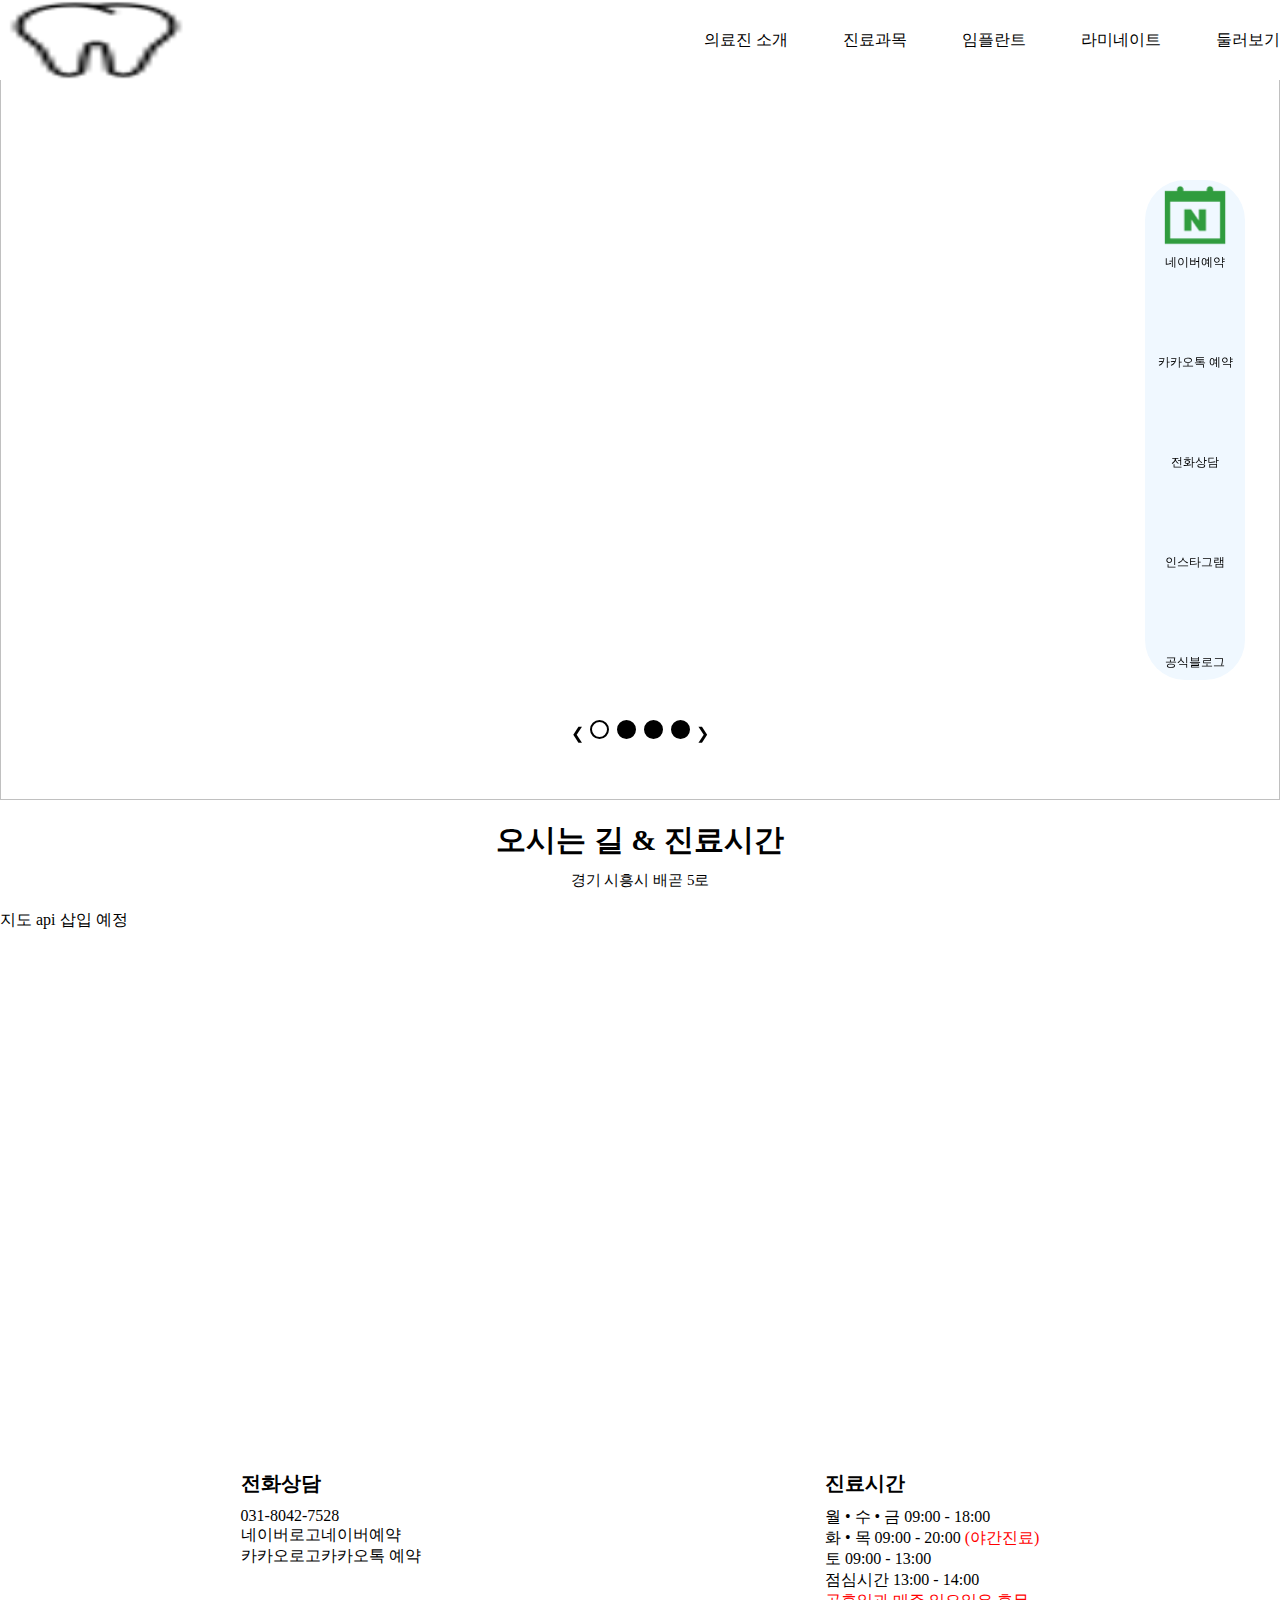
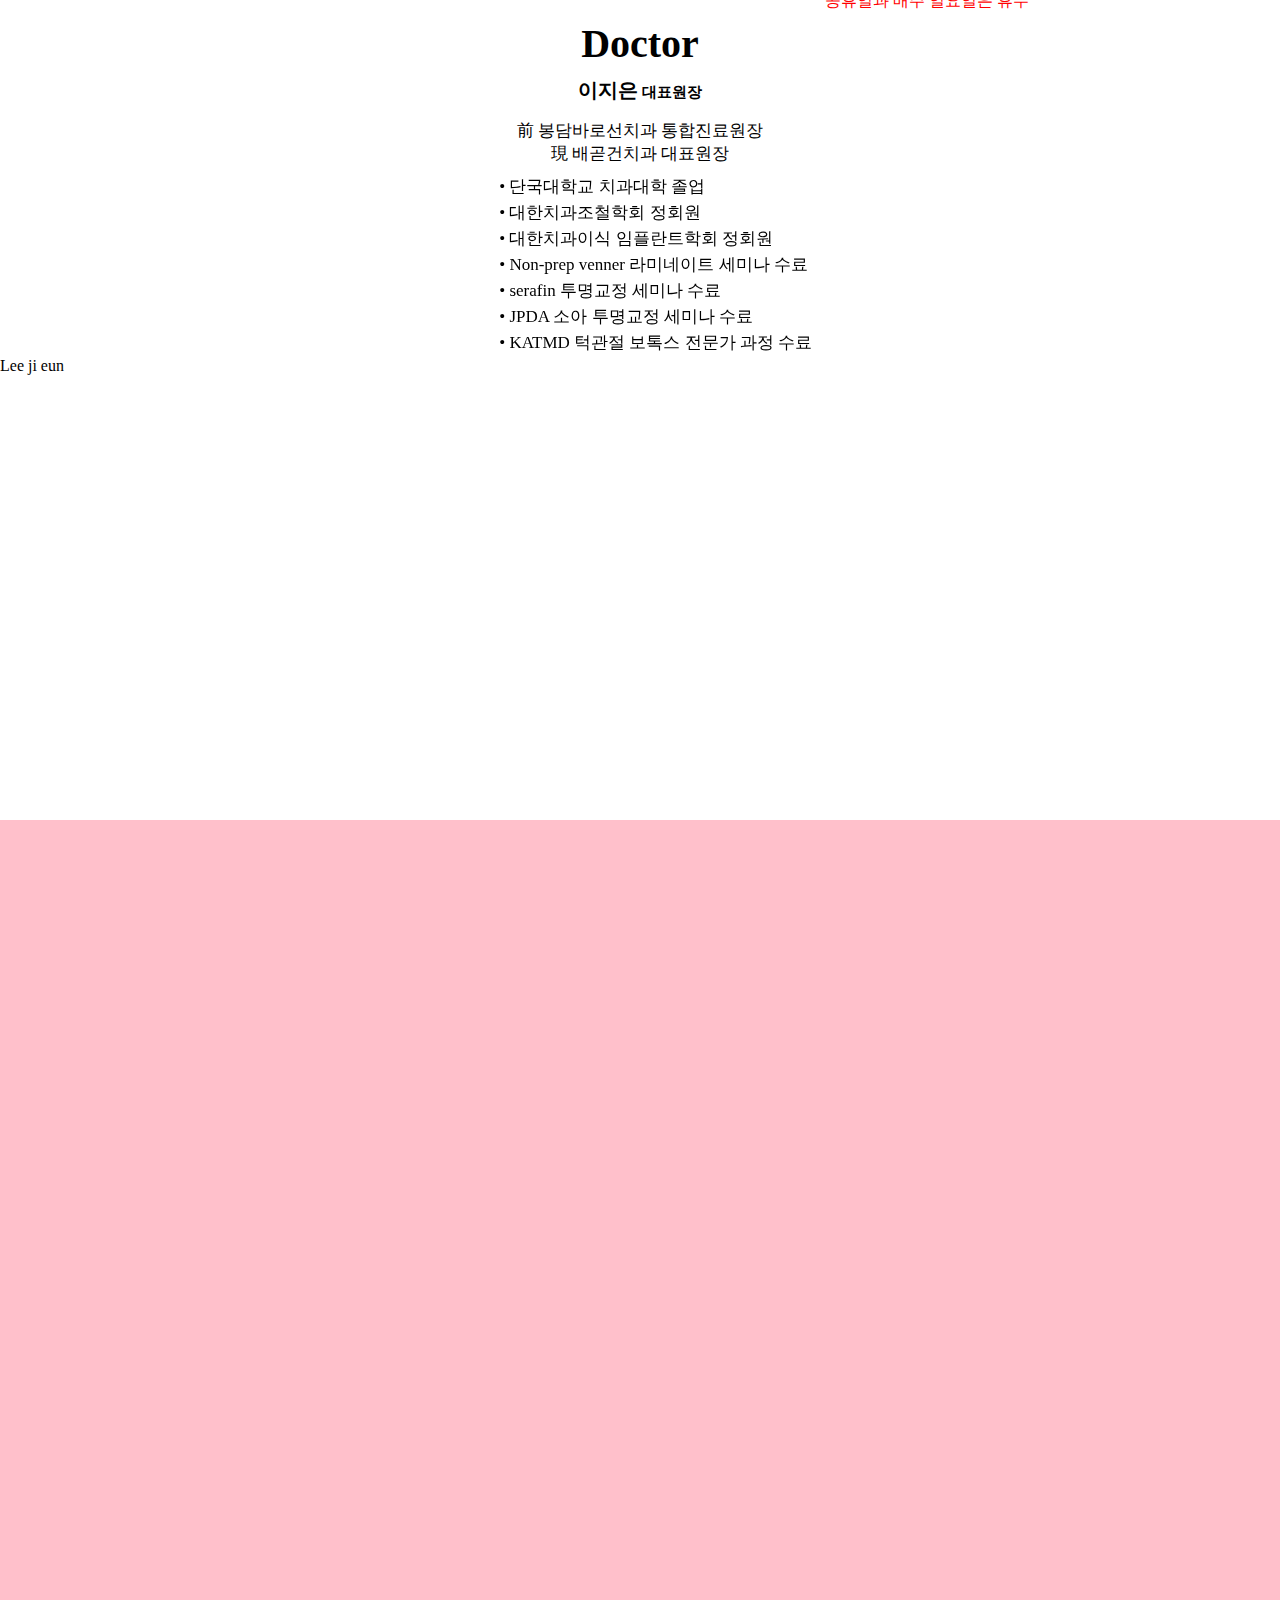
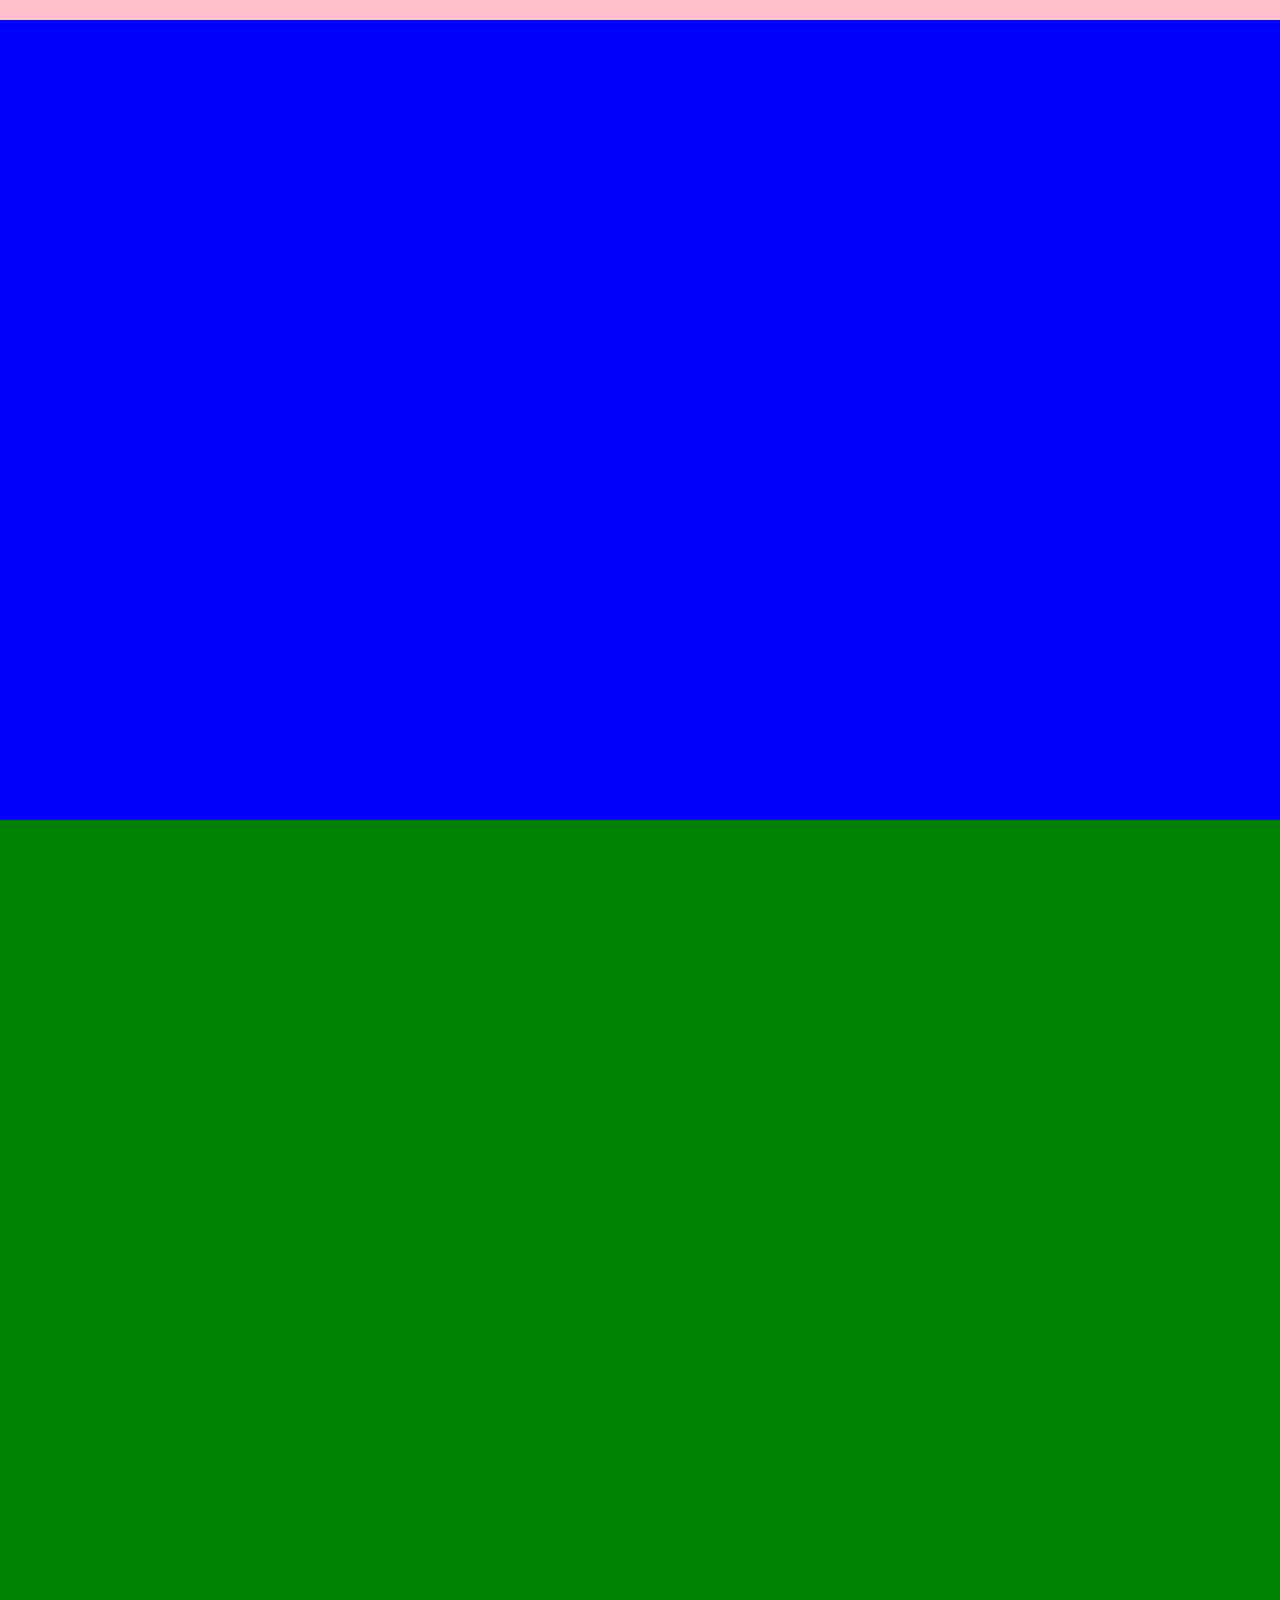
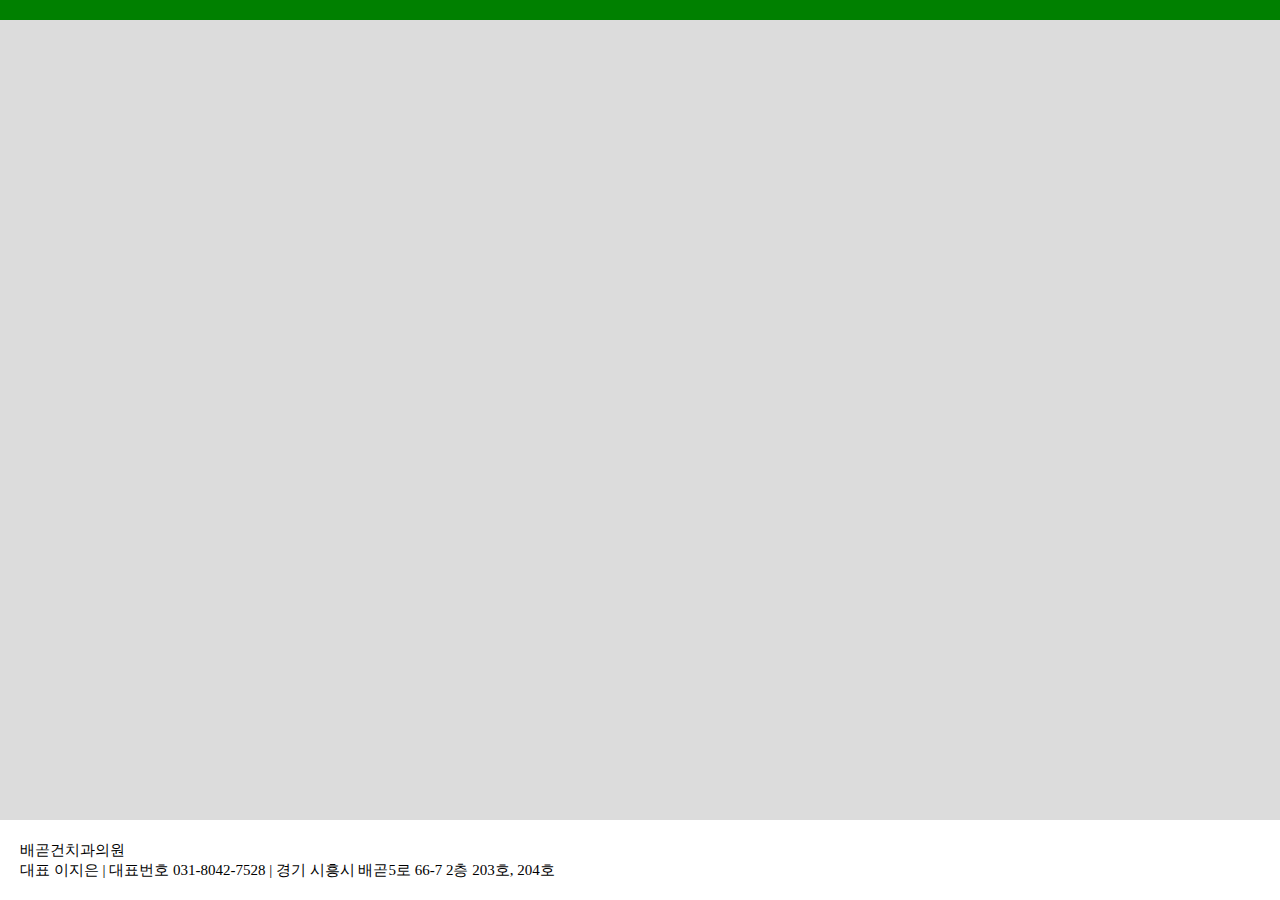
==== commit 523baea4: "메인화면" ====
--- a/index.html
+++ b/index.html
@@ -79,11 +79,11 @@
     <section id="section3">
       <div class="title">Doctor</div>
       <div class="contents">
-        <div>이지은</div>
-        <div>대표원장</div>
+        <div>이지은<span style="font-size: 15px;">&nbsp;대표원장</span></div>
         <div>前 봉담바로선치과 통합진료원장</div>
         <div>現 배곧건치과 대표원장</div>
-        <br>
+      </div>
+      <div class="box">
         <div>• 단국대학교 치과대학 졸업</div>
         <div>• 대한치과조철학회 정회원</div>
         <div>• 대한치과이식 임플란트학회 정회원</div>
--- a/index.css
+++ b/index.css
@@ -53,7 +53,6 @@
 #section1 > .Slide >  img {
   width: 100%;
   height: 100%;
-  
 }
 #section1 > .cur{
   width:100%;
@@ -93,12 +92,16 @@
   width: 15px;
   margin: 0 2px;
   border-style: solid;
+  background-color: black;
   border-color: black;
   border-width: 2px;
   border-radius: 50%;
   display: inline-block;
   transition: background-color 0.6s ease;
 }
+.active-dot{
+  background-color: #fff;
+}
 /**************************************************/
 /*section2 오시는길 & 진료시간*/
 /**************************************************/
@@ -109,7 +112,7 @@
   margin: 20px;
 }
 #section2 > #sub1 > div:first-child{
-  font-size: 25px;
+  font-size: 30px;
   font-weight: bold;
 }
 #section2 > #sub1 > div:last-child{
@@ -126,6 +129,12 @@
   justify-content: space-around;
   margin: 0 3%;
 }
+#section2 > #sub3 > #left > .call > div:first-child,
+#section2 > #sub3 > #right > div:first-child{
+  font-size: 20px;
+  font-weight: bold;
+  margin-bottom: 10px;
+}
 .naver, .kakao{
   display: flex;
 }
@@ -137,6 +146,27 @@
 /**************************************************/
 #section3 > .title {
   text-align: center;
+  font-size: 40px;
+  font-weight: bold;
+  margin-bottom: 10px;
+}
+#section3 > .contents{
+  text-align: center;
+  font-size: 17px;
+}
+#section3 > .contents > div:first-child{
+  font-size: 20px;
+  font-weight: bold;
+  margin-bottom: 15px;
+}
+#section3 > .box{
+  position: relative;
+  left: 39%;
+  margin-top: 10px;
+  font-size: 17px;
+}
+#section3 > .box > div{
+  margin-bottom: 3px;
 }
 /**************************************************/
 /*section4*/
@@ -161,7 +191,7 @@
   width: 100px;
   height: 500px;
   background-color: aliceblue;
-  border-radius: 30px;
+  border-radius: 40px;
   position: fixed;
   top:180px;
   right: 35px;
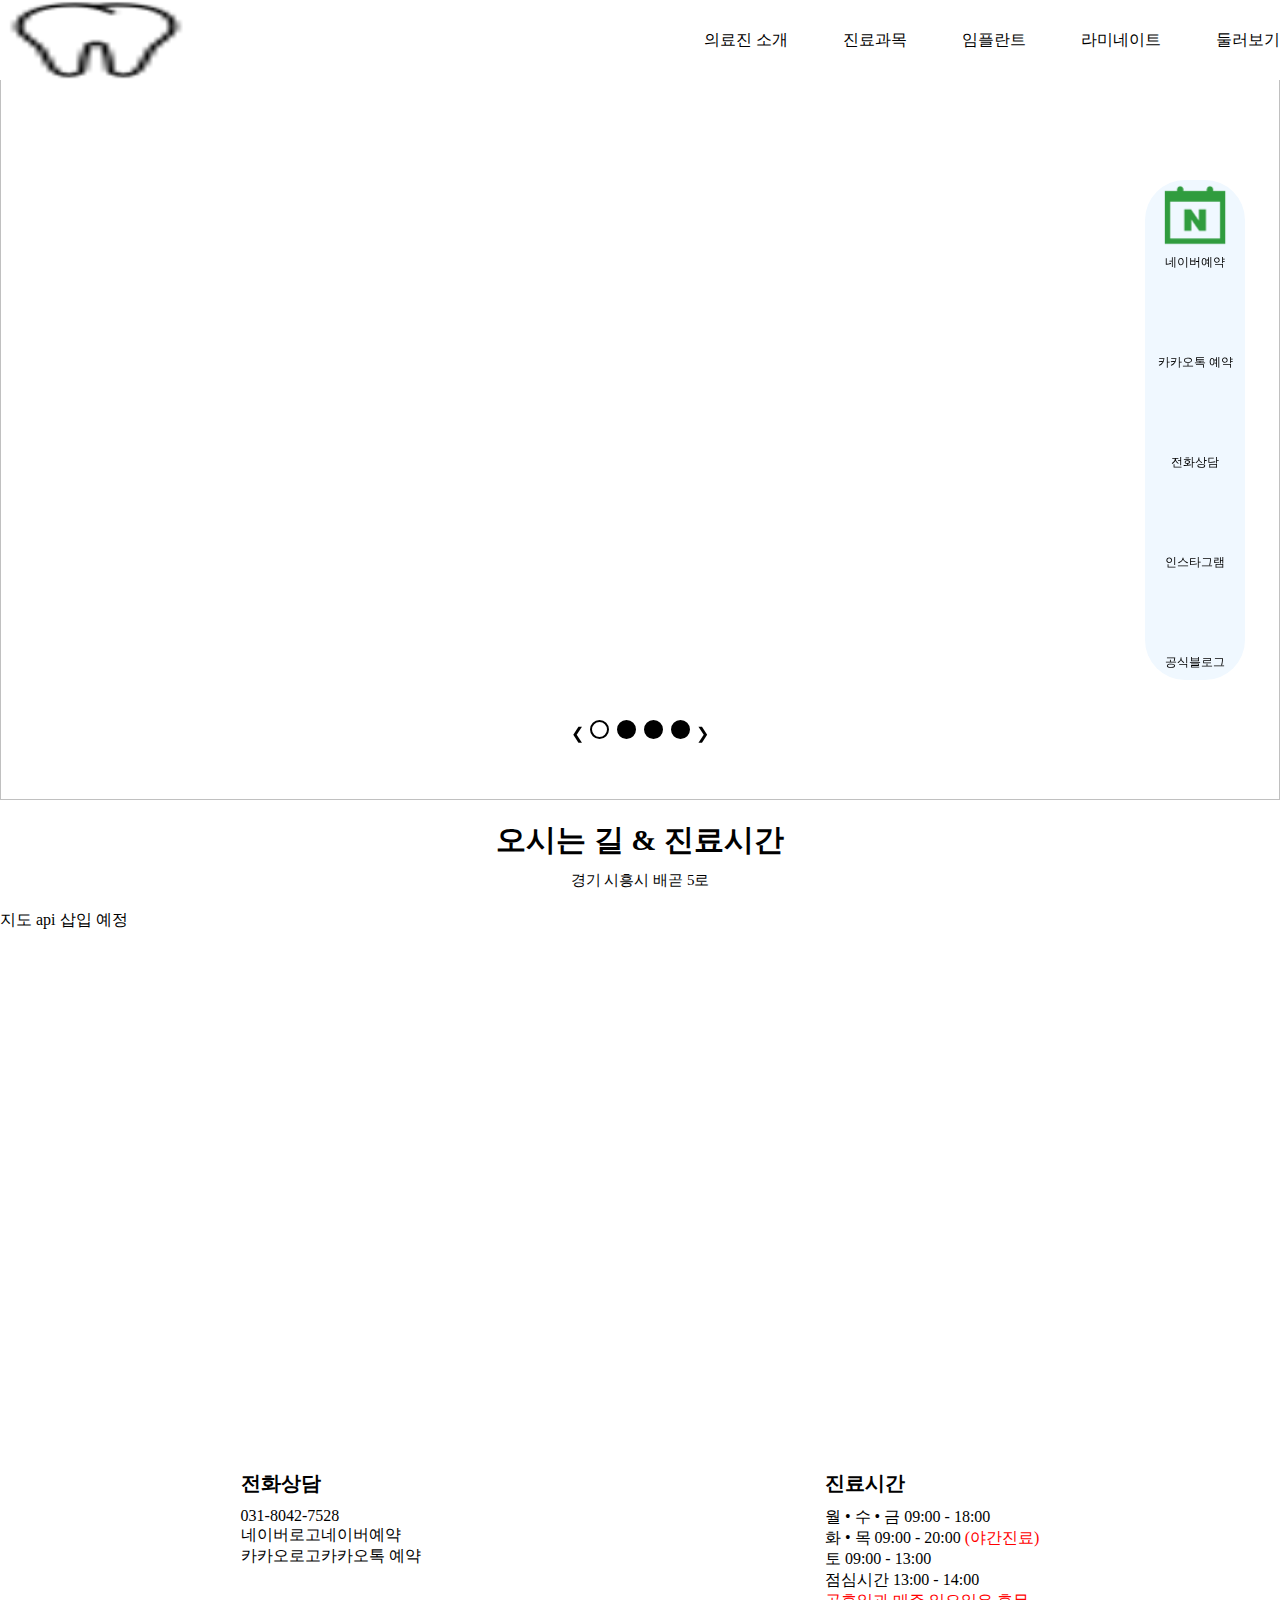
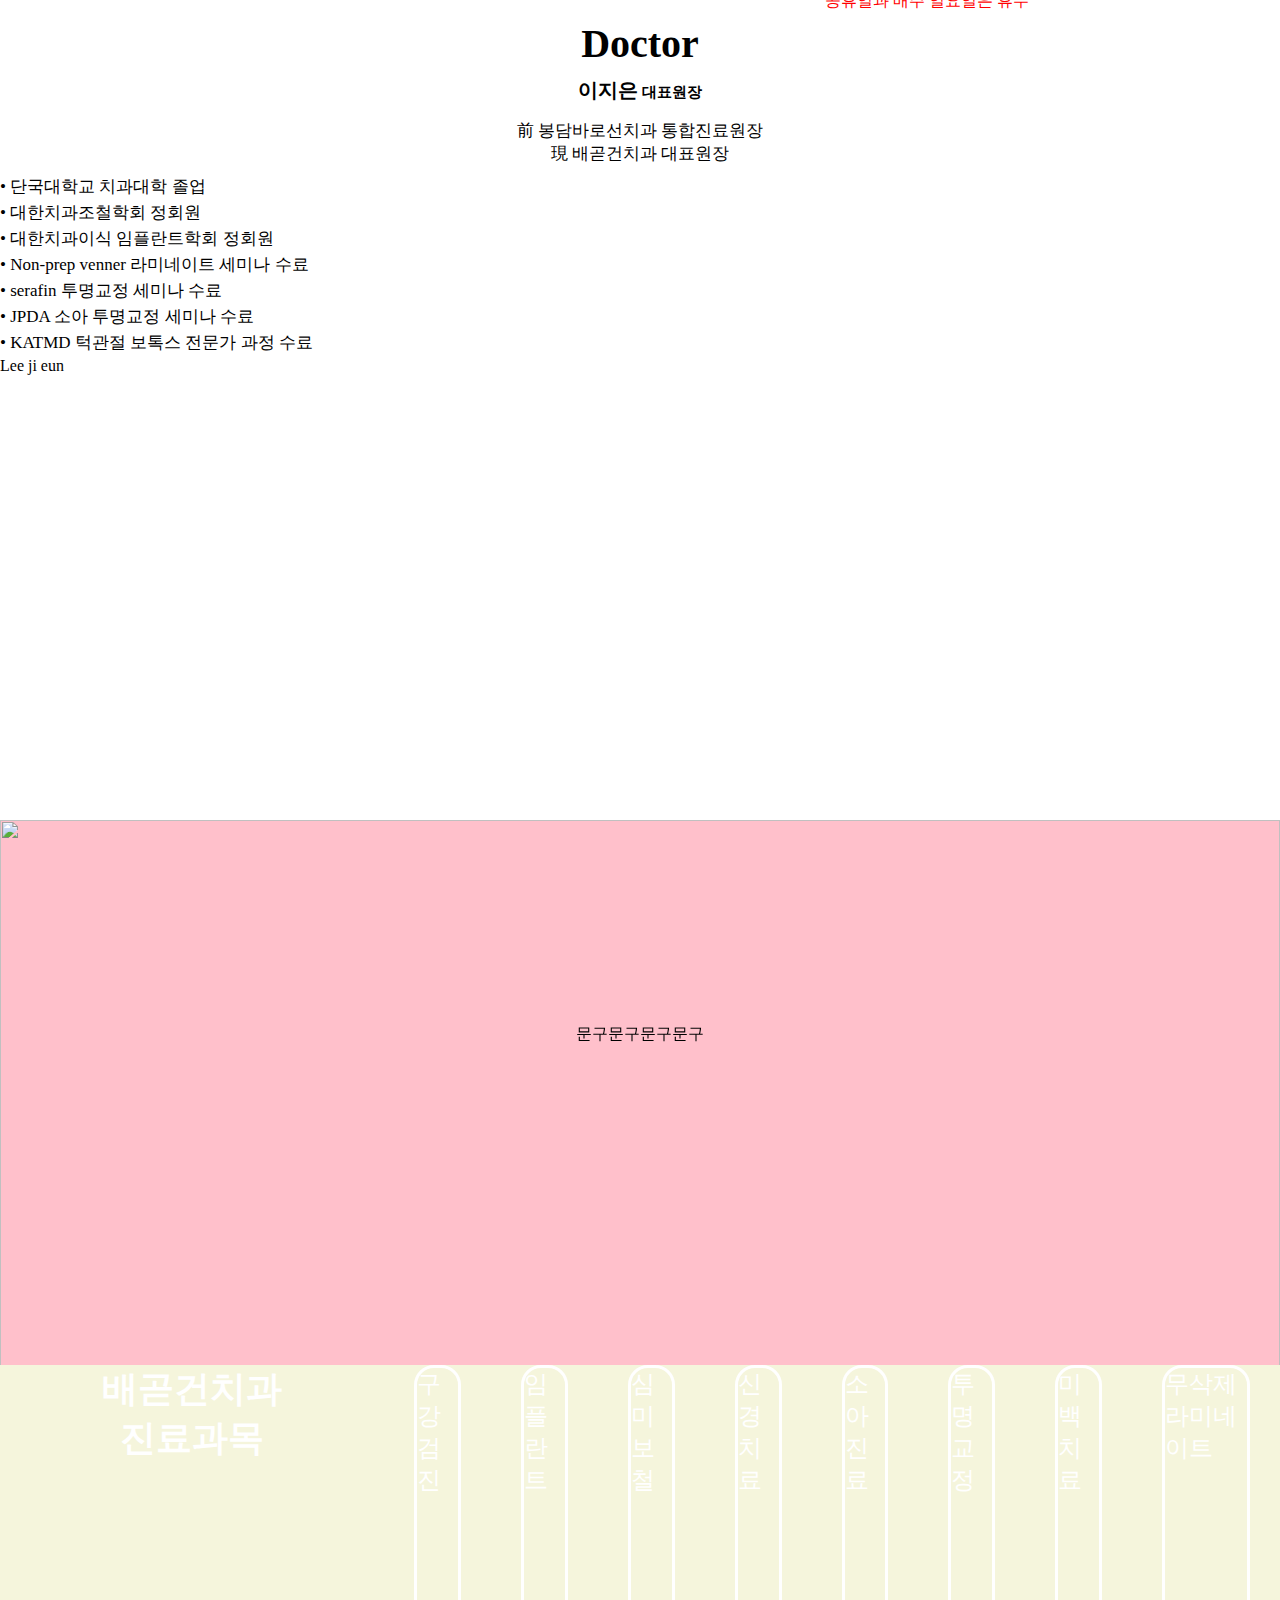
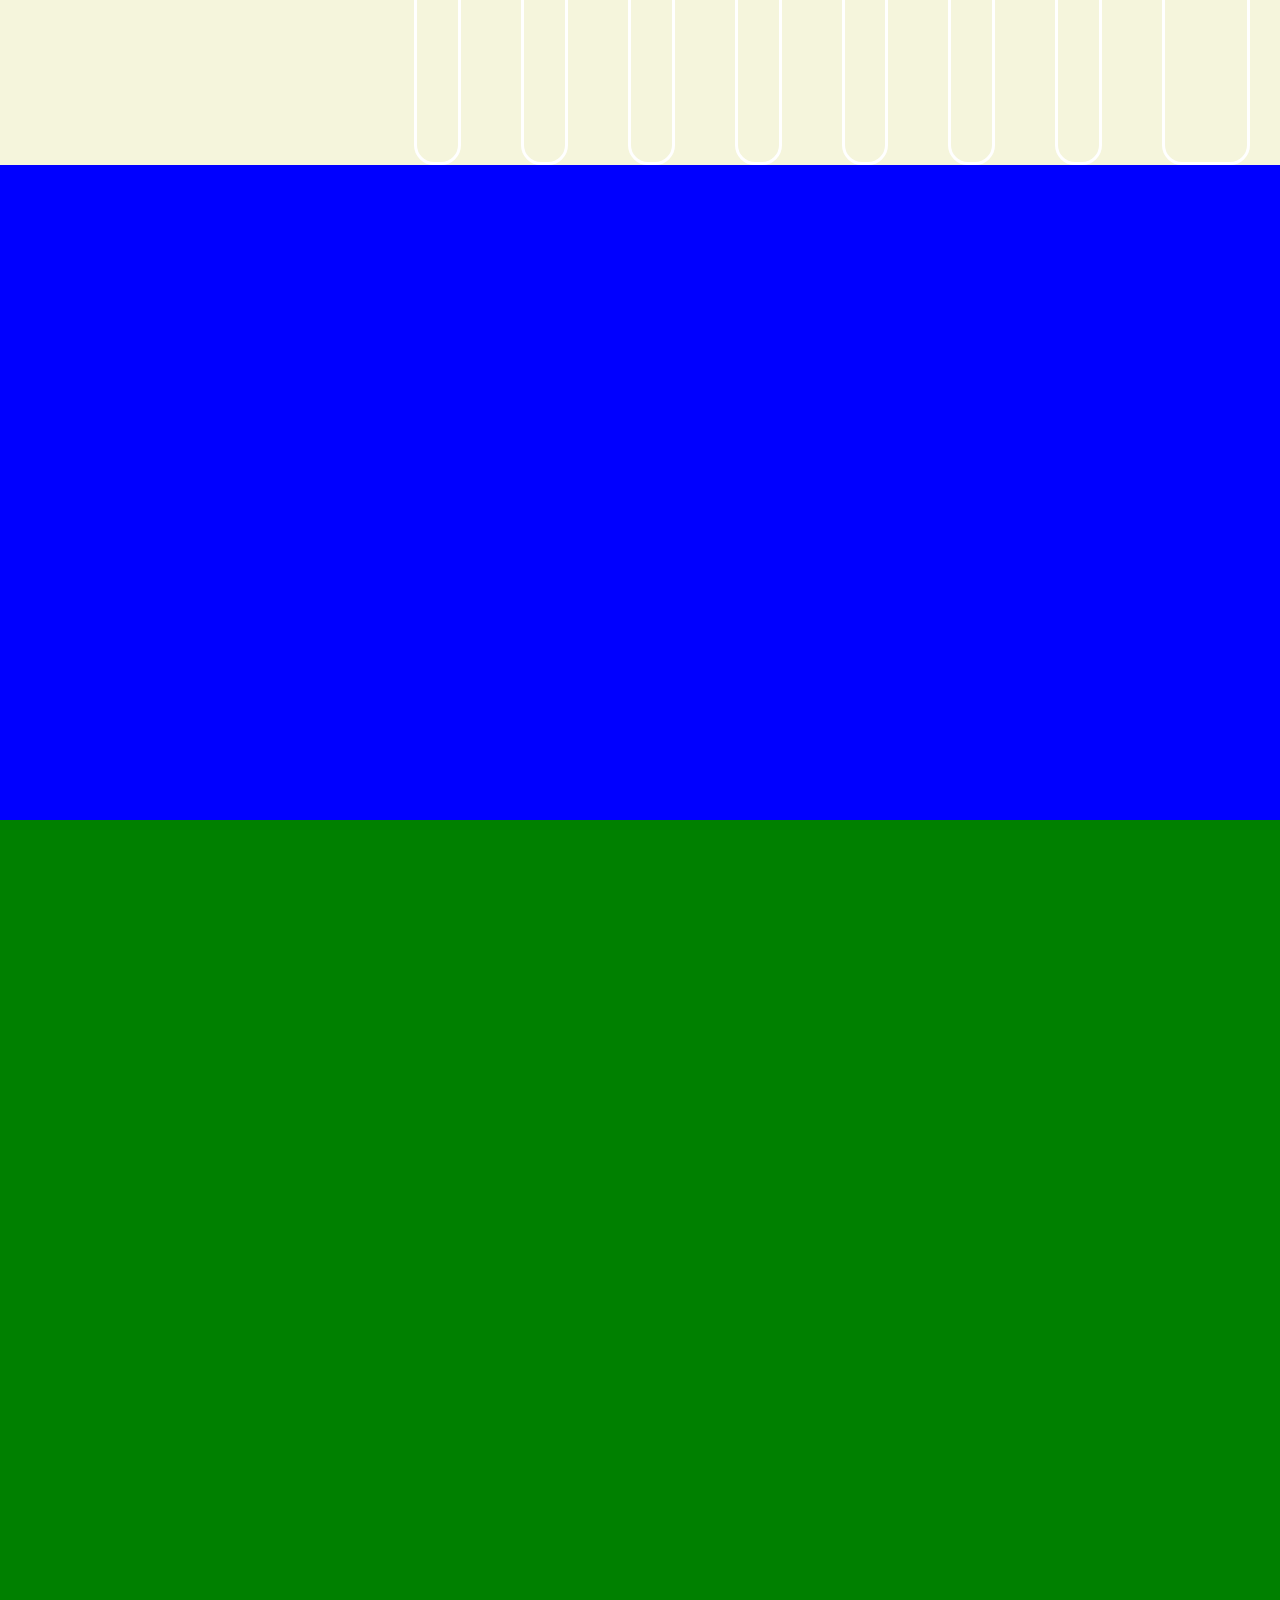
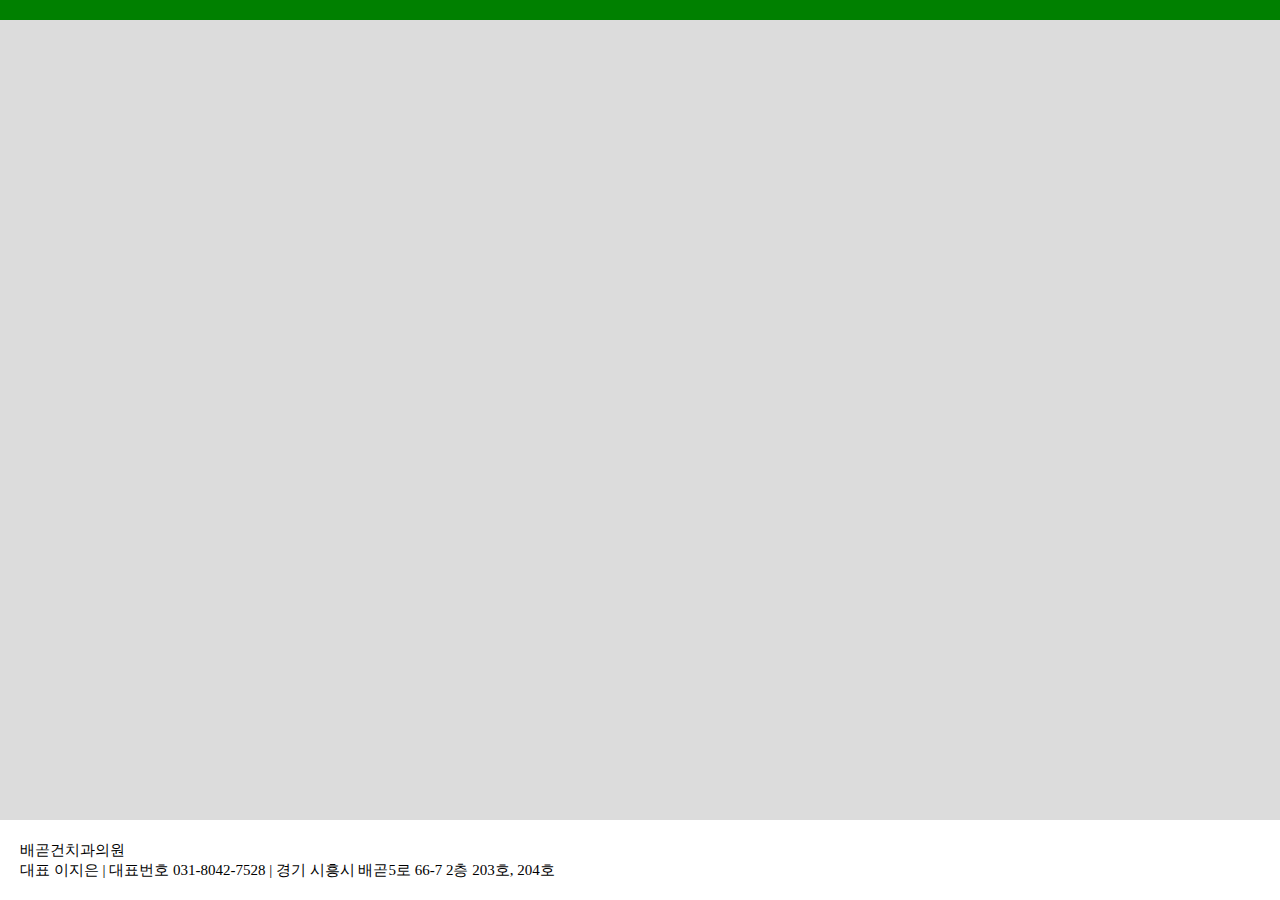
==== commit b7d9516f: "진료과목" ====
--- a/index.html
+++ b/index.html
@@ -96,6 +96,24 @@
     </section >
     <!--진료과목-->
     <section id="section4" style="background-color: pink;">
+      <img src="./img/20.jpg">
+        <div class="title">
+          문구문구문구문구
+        </div>
+        <div class="contents">
+          <div class="sub_title">배곧건치과<br><span>진료과목</span></div>
+          <div class="sub_contents">
+            <div>구강검진</div>
+            <div>임플란트</div>
+            <div>심미보철</div>
+            <div>신경치료</div>
+            <div>소아진료</div>
+            <div>투명교정</div>
+            <div>미백치료</div>
+            <div>무삭제라미네이트</div>
+          </div>
+        </div>
+      </div>
     </section>
     <!-- 임플란트 -->
     <section id="section5" style="background-color: blue;">
--- a/index.css
+++ b/index.css
@@ -160,8 +160,7 @@
   margin-bottom: 15px;
 }
 #section3 > .box{
-  position: relative;
-  left: 39%;
+  width: 100%;
   margin-top: 10px;
   font-size: 17px;
 }
@@ -171,7 +170,41 @@
 /**************************************************/
 /*section4*/
 /**************************************************/
-
+#section4 > img{
+  width: 100%;
+  height: 100%; 
+}
+#section4 > .title{
+  position: relative;
+  bottom: 75%;
+  text-align: center;
+}
+#section4 > .contents{
+  position: relative;
+  bottom: 35%;
+  display: flex;
+  height: 50%;
+  background-color: beige;
+}
+#section4 > .contents > .sub_title{
+  font-size: 36px;
+  width: 30%;
+  text-align: center;
+  color:#fff;
+  font-weight: bold;
+}
+#section4 > .contents > .sub_contents{
+  width: 70%;
+  display: flex;
+}
+#section4 > .contents > .sub_contents > div{
+  margin: 0 30px;
+  border: #fff;
+  border-radius: 20px;
+  border-style: solid;
+  color: #fff;
+  font-size: 24px;
+}
 /**************************************************/
 /*section5*/
 /**************************************************/
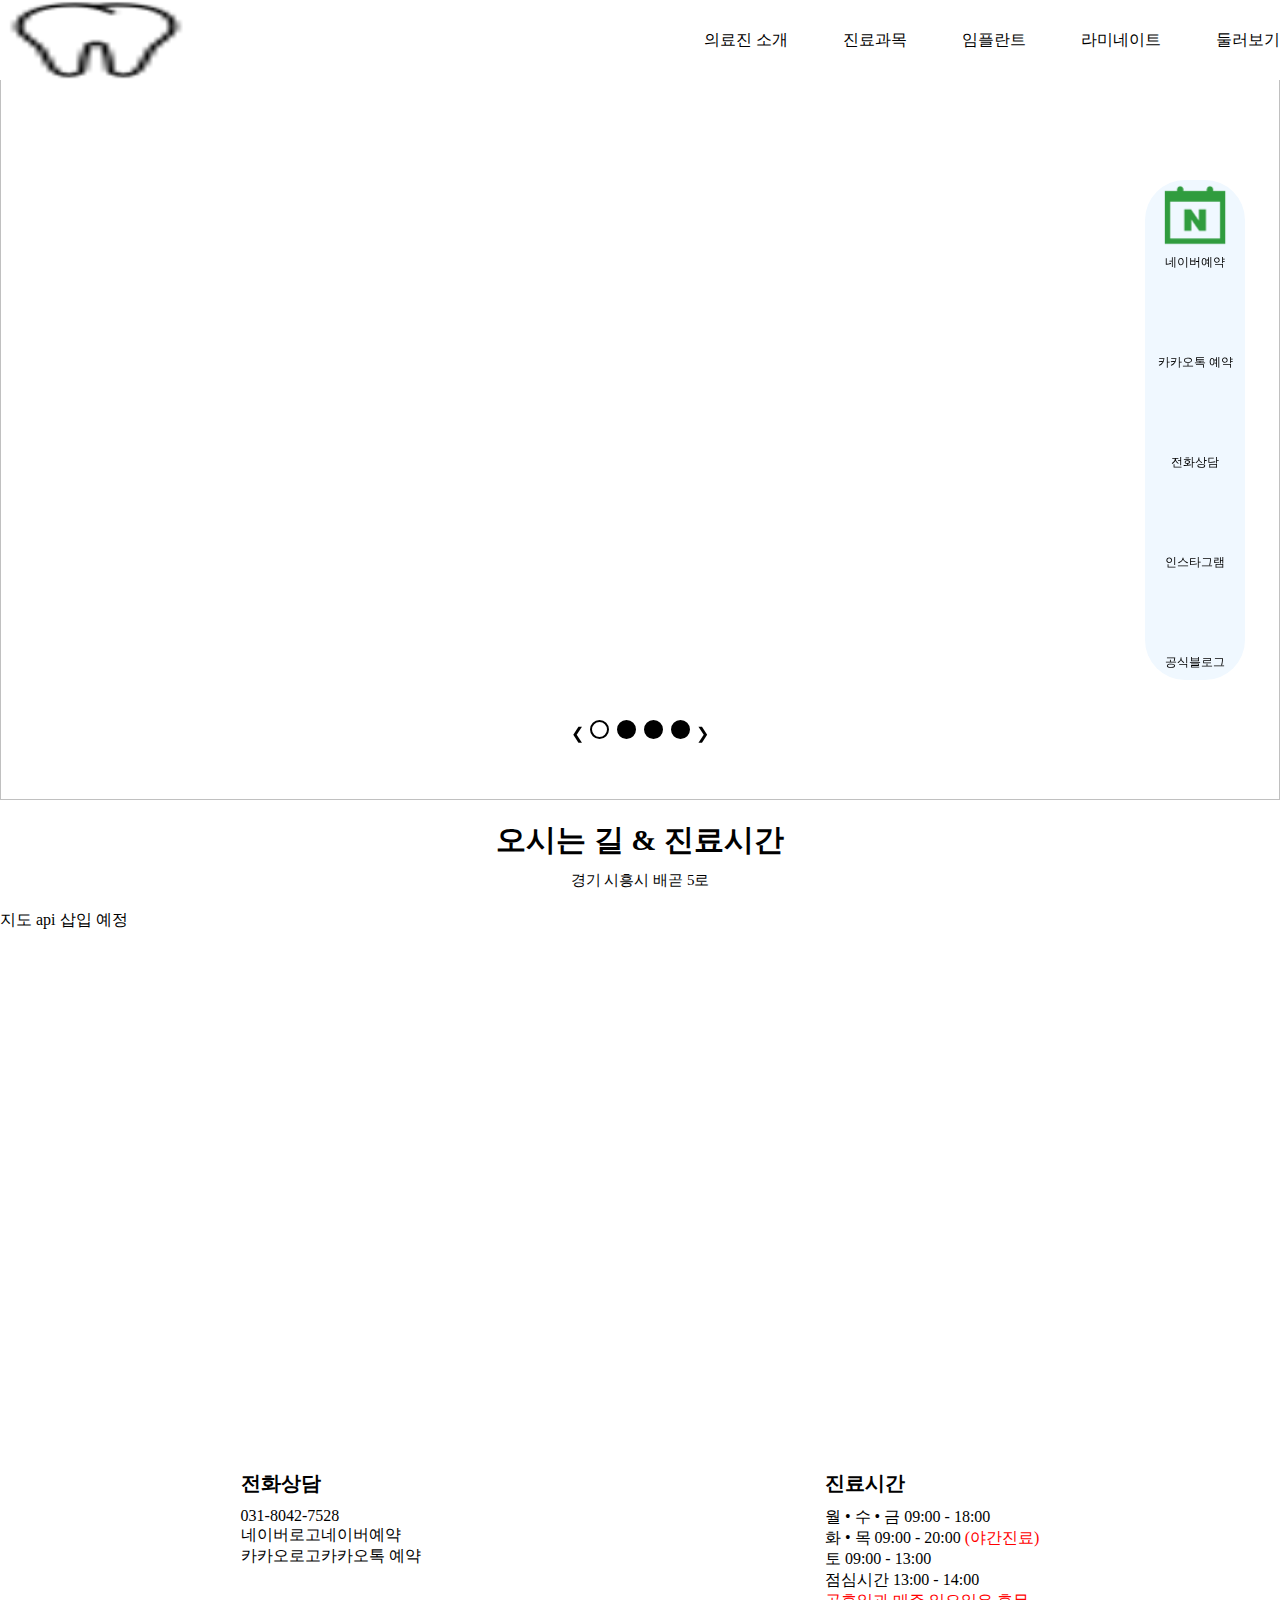
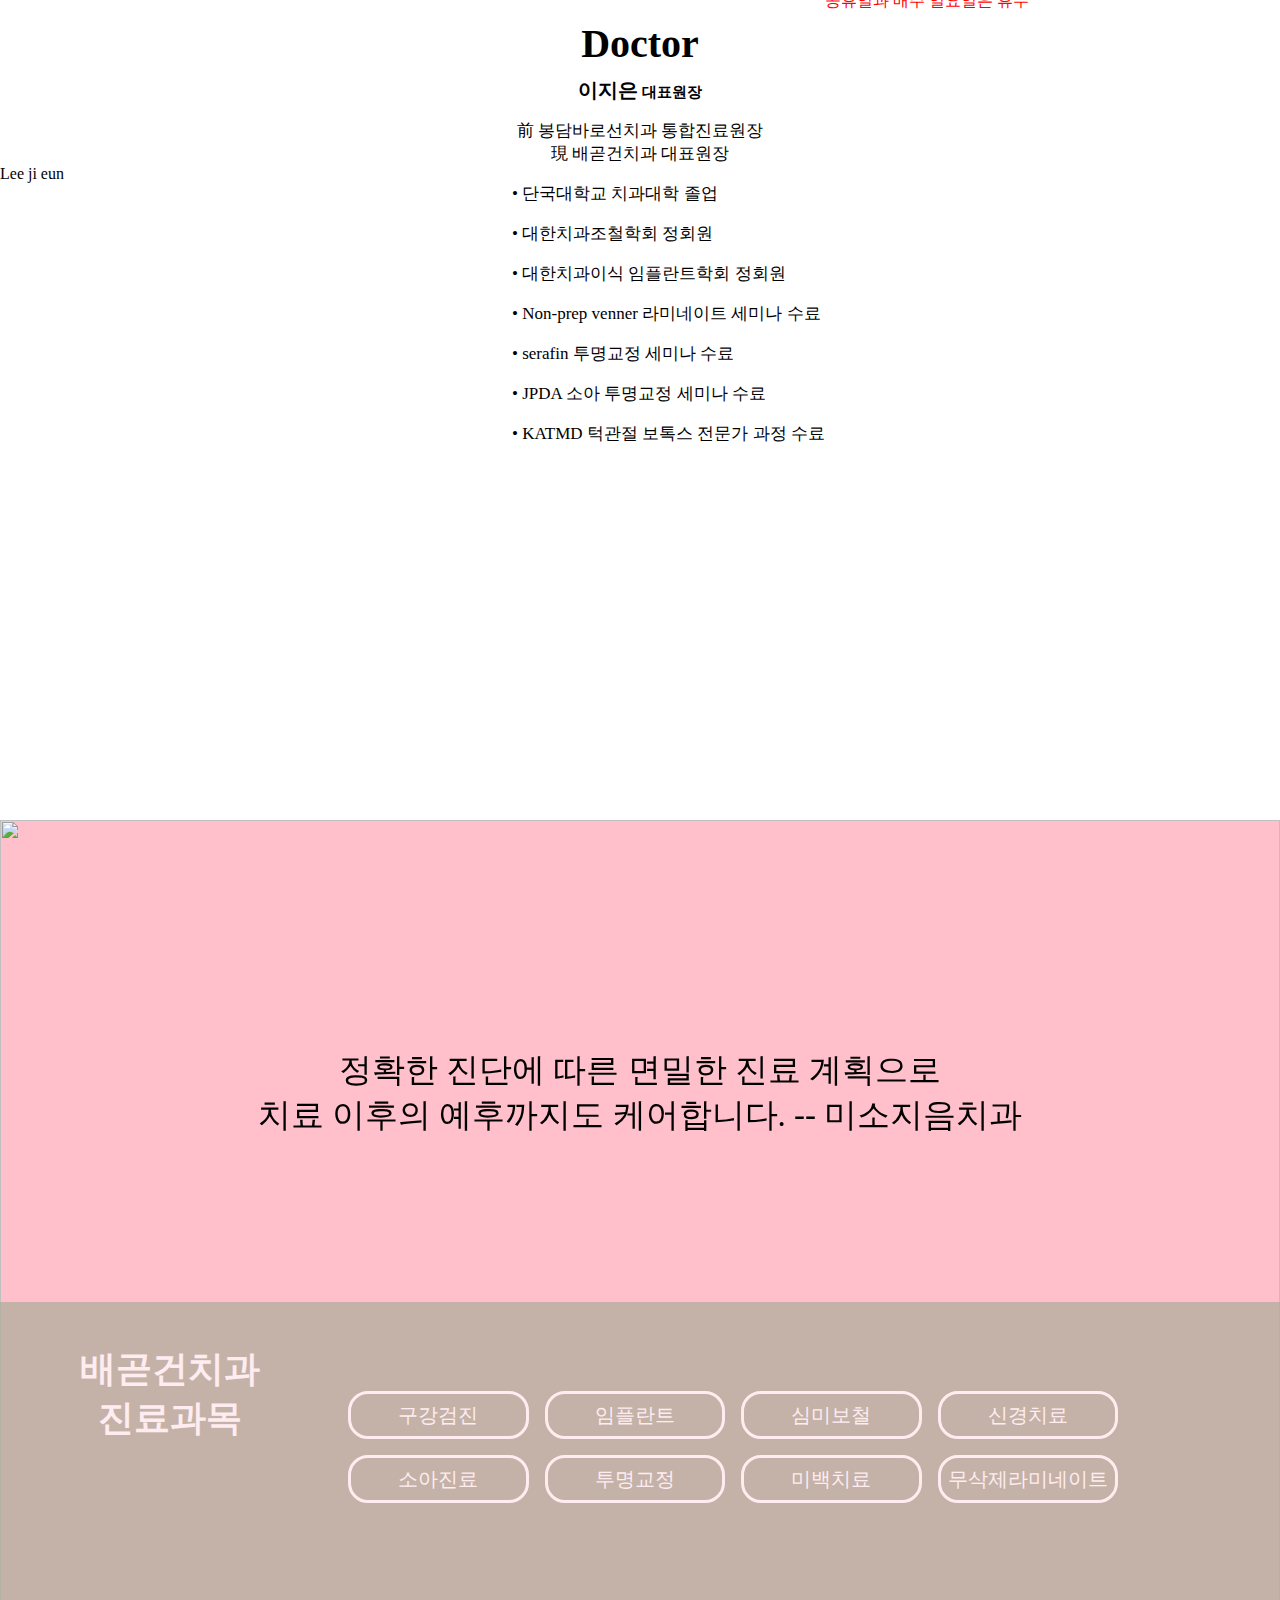
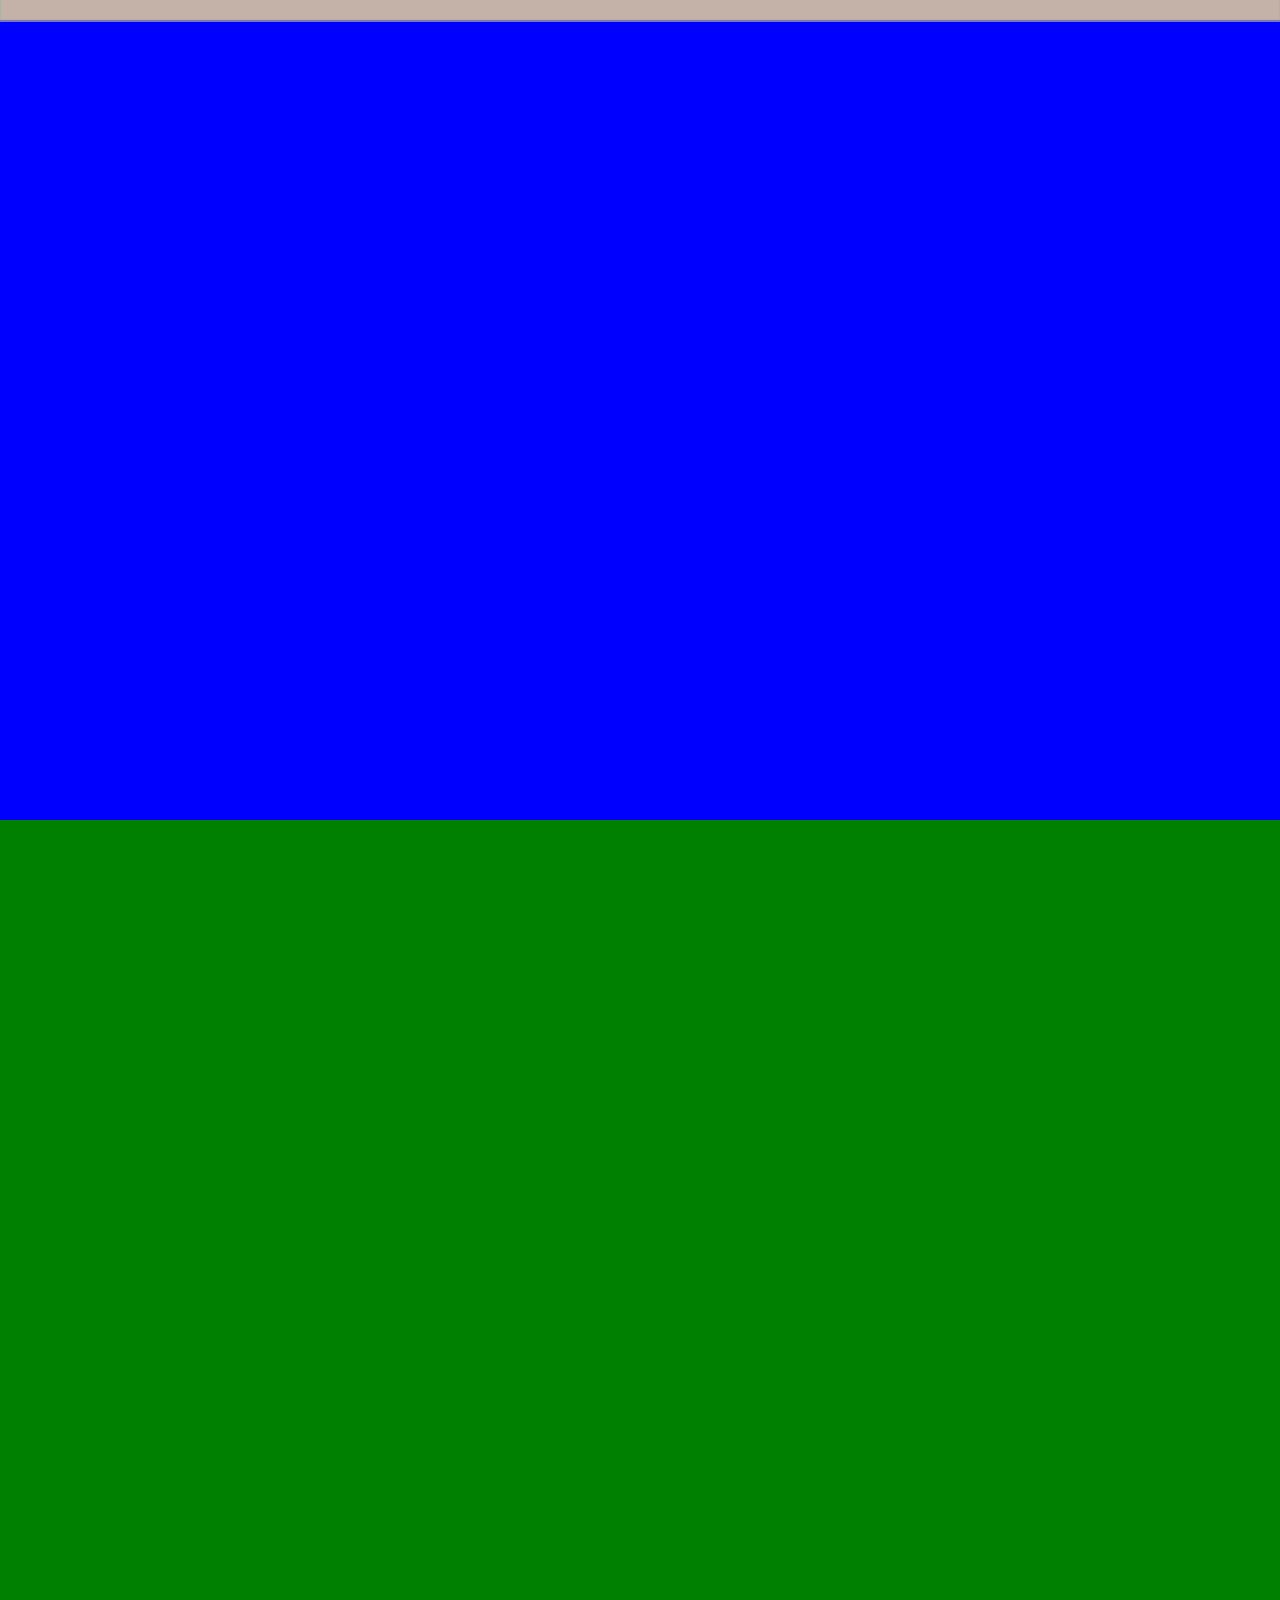
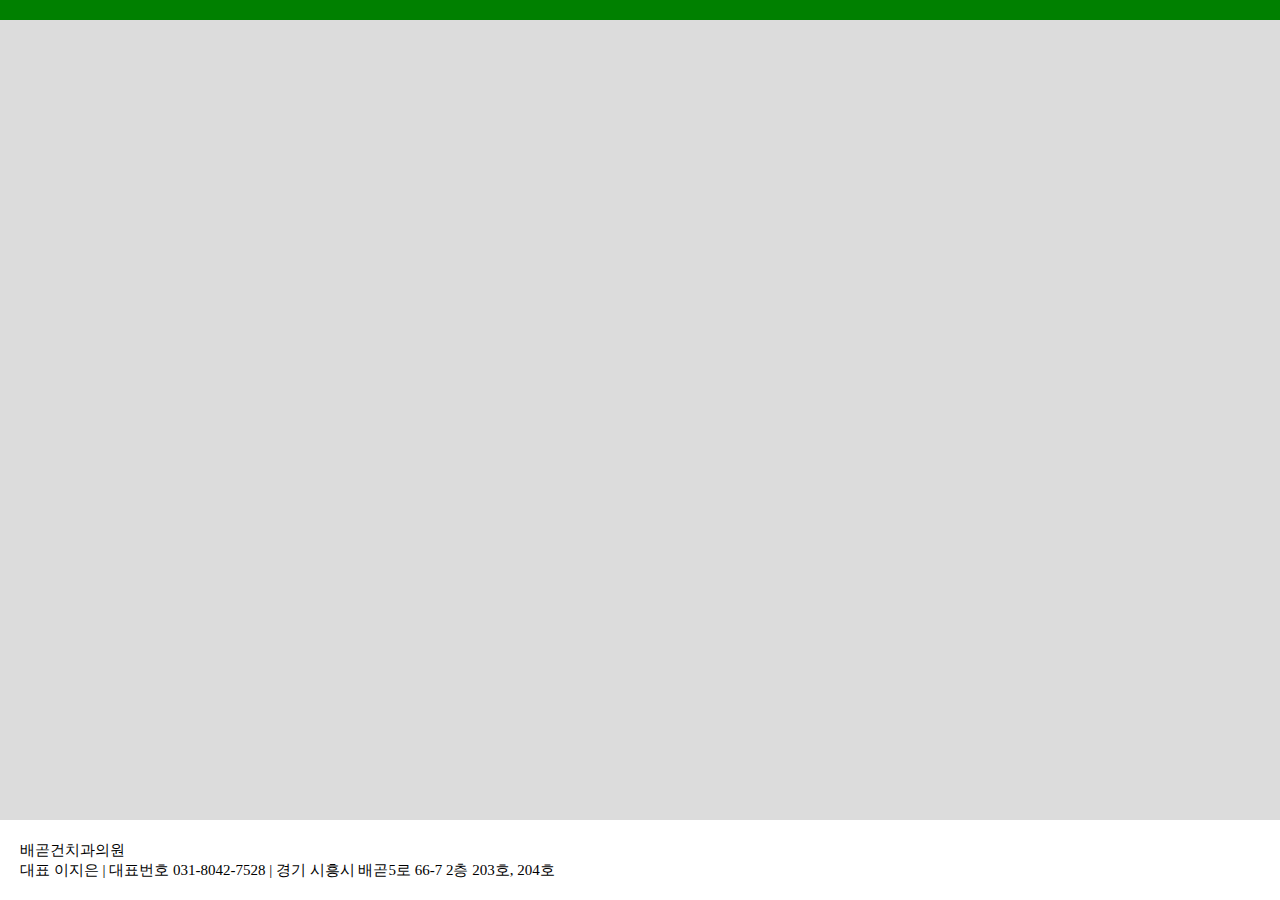
==== commit 28252353: "수정" ====
--- a/index.html
+++ b/index.html
@@ -98,10 +98,14 @@
     <section id="section4" style="background-color: pink;">
       <img src="./img/20.jpg">
         <div class="title">
-          문구문구문구문구
+          <div>정확한 진단에 따른 면밀한 진료 계획으로</div>
+          <div>치료 이후의 예후까지도 케어합니다. -- 미소지음치과</div>
         </div>
         <div class="contents">
-          <div class="sub_title">배곧건치과<br><span>진료과목</span></div>
+          <div class="sub_title">
+            <div>배곧건치과</div>
+            <div>진료과목</div>
+          </div>
           <div class="sub_contents">
             <div>구강검진</div>
             <div>임플란트</div>
--- a/index.css
+++ b/index.css
@@ -160,9 +160,11 @@
   margin-bottom: 15px;
 }
 #section3 > .box{
-  width: 100%;
+  width: 60%;
   margin-top: 10px;
   font-size: 17px;
+  float:inline-end;
+  line-height: 37px;
 }
 #section3 > .box > div{
   margin-bottom: 3px;
@@ -176,15 +178,18 @@
 }
 #section4 > .title{
   position: relative;
-  bottom: 75%;
-  text-align: center;
+  bottom: 72%;
+  text-align: center;
+  font-size: 33px;
 }
 #section4 > .contents{
   position: relative;
-  bottom: 35%;
-  display: flex;
-  height: 50%;
-  background-color: beige;
+  bottom: 51.5%;
+  display: flex;
+  height: 40%;
+  background-color: #abad99;
+  opacity: 0.7;
+  
 }
 #section4 > .contents > .sub_title{
   font-size: 36px;
@@ -192,10 +197,11 @@
   text-align: center;
   color:#fff;
   font-weight: bold;
+  padding-top: 43px;
 }
 #section4 > .contents > .sub_contents{
   width: 70%;
-  display: flex;
+  margin: 81px 146px 81px 0;
 }
 #section4 > .contents > .sub_contents > div{
   margin: 0 30px;
@@ -203,7 +209,13 @@
   border-radius: 20px;
   border-style: solid;
   color: #fff;
-  font-size: 24px;
+  font-size: 20px;
+  width: 22%;
+  height: 42px;
+  margin: 1%;
+  float: left;
+  text-align: center;
+  line-height: 42px;
 }
 /**************************************************/
 /*section5*/
